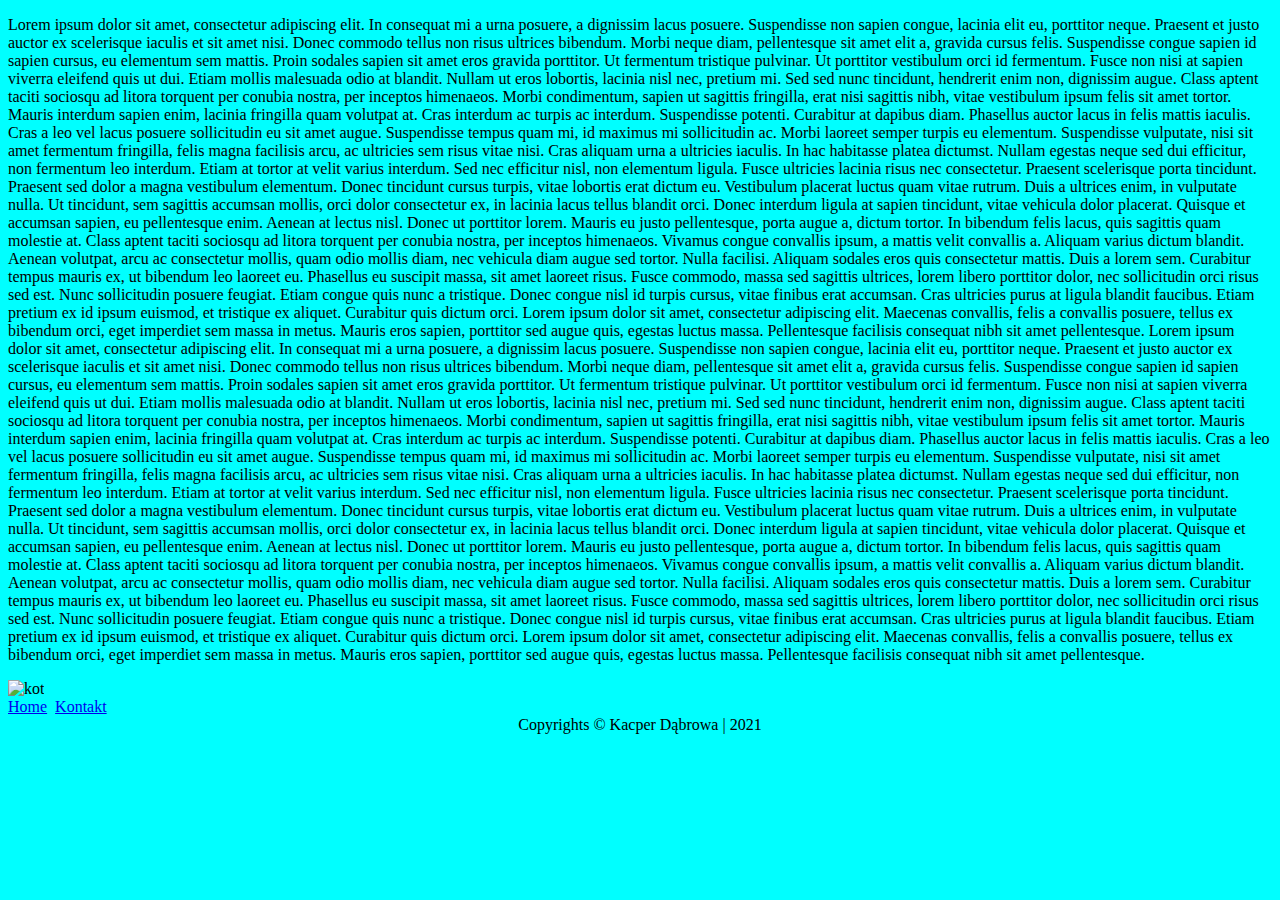
==== index.html @ 67c7e742 "Merge e69396a00d5d2b2e2fcd616c6bb0376f9b63fed4 into 6ed5510be9b5d79d5a7219f297a7f505c1a044de" ====
<!DOCTYPE html>
<html lang="en">
<head>
    <meta charset="UTF-8">
    <title>Mój tytuł</title>
	<link href="https://cdn.jsdelivr.net/npm/bootstrap@5.0.0-beta2/dist/css/bootstrap.min.css" rel="stylesheet" integrity="sha384-BmbxuPwQa2lc/FVzBcNJ7UAyJxM6wuqIj61tLrc4wSX0szH/Ev+nYRRuWlolflfl" crossorigin="anonymous">
	<link rel="stylesheet" href="style.css">
</head>
<body>
<div class="strona">
<div class="row">
<div class="col-9">

<p>
Lorem ipsum dolor sit amet, consectetur adipiscing elit. In consequat mi a urna posuere, a dignissim lacus posuere. Suspendisse non sapien congue, lacinia elit eu, porttitor neque. Praesent et justo auctor ex scelerisque iaculis et sit amet nisi. Donec commodo tellus non risus ultrices bibendum. Morbi neque diam, pellentesque sit amet elit a, gravida cursus felis. Suspendisse congue sapien id sapien cursus, eu elementum sem mattis. Proin sodales sapien sit amet eros gravida porttitor. Ut fermentum tristique pulvinar. Ut porttitor vestibulum orci id fermentum. Fusce non nisi at sapien viverra eleifend quis ut dui. Etiam mollis malesuada odio at blandit. Nullam ut eros lobortis, lacinia nisl nec, pretium mi. Sed sed nunc tincidunt, hendrerit enim non, dignissim augue. Class aptent taciti sociosqu ad litora torquent per conubia nostra, per inceptos himenaeos. Morbi condimentum, sapien ut sagittis fringilla, erat nisi sagittis nibh, vitae vestibulum ipsum felis sit amet tortor. Mauris interdum sapien enim, lacinia fringilla quam volutpat at.

Cras interdum ac turpis ac interdum. Suspendisse potenti. Curabitur at dapibus diam. Phasellus auctor lacus in felis mattis iaculis. Cras a leo vel lacus posuere sollicitudin eu sit amet augue. Suspendisse tempus quam mi, id maximus mi sollicitudin ac. Morbi laoreet semper turpis eu elementum.

Suspendisse vulputate, nisi sit amet fermentum fringilla, felis magna facilisis arcu, ac ultricies sem risus vitae nisi. Cras aliquam urna a ultricies iaculis. In hac habitasse platea dictumst. Nullam egestas neque sed dui efficitur, non fermentum leo interdum. Etiam at tortor at velit varius interdum. Sed nec efficitur nisl, non elementum ligula. Fusce ultricies lacinia risus nec consectetur. Praesent scelerisque porta tincidunt. Praesent sed dolor a magna vestibulum elementum. Donec tincidunt cursus turpis, vitae lobortis erat dictum eu. Vestibulum placerat luctus quam vitae rutrum.

Duis a ultrices enim, in vulputate nulla. Ut tincidunt, sem sagittis accumsan mollis, orci dolor consectetur ex, in lacinia lacus tellus blandit orci. Donec interdum ligula at sapien tincidunt, vitae vehicula dolor placerat. Quisque et accumsan sapien, eu pellentesque enim. Aenean at lectus nisl. Donec ut porttitor lorem. Mauris eu justo pellentesque, porta augue a, dictum tortor. In bibendum felis lacus, quis sagittis quam molestie at. Class aptent taciti sociosqu ad litora torquent per conubia nostra, per inceptos himenaeos. Vivamus congue convallis ipsum, a mattis velit convallis a. Aliquam varius dictum blandit. Aenean volutpat, arcu ac consectetur mollis, quam odio mollis diam, nec vehicula diam augue sed tortor. Nulla facilisi. Aliquam sodales eros quis consectetur mattis. Duis a lorem sem.

Curabitur tempus mauris ex, ut bibendum leo laoreet eu. Phasellus eu suscipit massa, sit amet laoreet risus. Fusce commodo, massa sed sagittis ultrices, lorem libero porttitor dolor, nec sollicitudin orci risus sed est. Nunc sollicitudin posuere feugiat. Etiam congue quis nunc a tristique. Donec congue nisl id turpis cursus, vitae finibus erat accumsan. Cras ultricies purus at ligula blandit faucibus. Etiam pretium ex id ipsum euismod, et tristique ex aliquet. Curabitur quis dictum orci. Lorem ipsum dolor sit amet, consectetur adipiscing elit. Maecenas convallis, felis a convallis posuere, tellus ex bibendum orci, eget imperdiet sem massa in metus. Mauris eros sapien, porttitor sed augue quis, egestas luctus massa. Pellentesque facilisis consequat nibh sit amet pellentesque.
Lorem ipsum dolor sit amet, consectetur adipiscing elit. In consequat mi a urna posuere, a dignissim lacus posuere. Suspendisse non sapien congue, lacinia elit eu, porttitor neque. Praesent et justo auctor ex scelerisque iaculis et sit amet nisi. Donec commodo tellus non risus ultrices bibendum. Morbi neque diam, pellentesque sit amet elit a, gravida cursus felis. Suspendisse congue sapien id sapien cursus, eu elementum sem mattis. Proin sodales sapien sit amet eros gravida porttitor. Ut fermentum tristique pulvinar. Ut porttitor vestibulum orci id fermentum. Fusce non nisi at sapien viverra eleifend quis ut dui. Etiam mollis malesuada odio at blandit. Nullam ut eros lobortis, lacinia nisl nec, pretium mi. Sed sed nunc tincidunt, hendrerit enim non, dignissim augue. Class aptent taciti sociosqu ad litora torquent per conubia nostra, per inceptos himenaeos. Morbi condimentum, sapien ut sagittis fringilla, erat nisi sagittis nibh, vitae vestibulum ipsum felis sit amet tortor. Mauris interdum sapien enim, lacinia fringilla quam volutpat at.

Cras interdum ac turpis ac interdum. Suspendisse potenti. Curabitur at dapibus diam. Phasellus auctor lacus in felis mattis iaculis. Cras a leo vel lacus posuere sollicitudin eu sit amet augue. Suspendisse tempus quam mi, id maximus mi sollicitudin ac. Morbi laoreet semper turpis eu elementum.

Suspendisse vulputate, nisi sit amet fermentum fringilla, felis magna facilisis arcu, ac ultricies sem risus vitae nisi. Cras aliquam urna a ultricies iaculis. In hac habitasse platea dictumst. Nullam egestas neque sed dui efficitur, non fermentum leo interdum. Etiam at tortor at velit varius interdum. Sed nec efficitur nisl, non elementum ligula. Fusce ultricies lacinia risus nec consectetur. Praesent scelerisque porta tincidunt. Praesent sed dolor a magna vestibulum elementum. Donec tincidunt cursus turpis, vitae lobortis erat dictum eu. Vestibulum placerat luctus quam vitae rutrum.

Duis a ultrices enim, in vulputate nulla. Ut tincidunt, sem sagittis accumsan mollis, orci dolor consectetur ex, in lacinia lacus tellus blandit orci. Donec interdum ligula at sapien tincidunt, vitae vehicula dolor placerat. Quisque et accumsan sapien, eu pellentesque enim. Aenean at lectus nisl. Donec ut porttitor lorem. Mauris eu justo pellentesque, porta augue a, dictum tortor. In bibendum felis lacus, quis sagittis quam molestie at. Class aptent taciti sociosqu ad litora torquent per conubia nostra, per inceptos himenaeos. Vivamus congue convallis ipsum, a mattis velit convallis a. Aliquam varius dictum blandit. Aenean volutpat, arcu ac consectetur mollis, quam odio mollis diam, nec vehicula diam augue sed tortor. Nulla facilisi. Aliquam sodales eros quis consectetur mattis. Duis a lorem sem.

Curabitur tempus mauris ex, ut bibendum leo laoreet eu. Phasellus eu suscipit massa, sit amet laoreet risus. Fusce commodo, massa sed sagittis ultrices, lorem libero porttitor dolor, nec sollicitudin orci risus sed est. Nunc sollicitudin posuere feugiat. Etiam congue quis nunc a tristique. Donec congue nisl id turpis cursus, vitae finibus erat accumsan. Cras ultricies purus at ligula blandit faucibus. Etiam pretium ex id ipsum euismod, et tristique ex aliquet. Curabitur quis dictum orci. Lorem ipsum dolor sit amet, consectetur adipiscing elit. Maecenas convallis, felis a convallis posuere, tellus ex bibendum orci, eget imperdiet sem massa in metus. Mauris eros sapien, porttitor sed augue quis, egestas luctus massa. Pellentesque facilisis consequat nibh sit amet pellentesque.
</p>

</div>
<div class="col-3">

    	<img class="img" src="https://static.scientificamerican.com/sciam/cache/file/92E141F8-36E4-4331-BB2EE42AC8674DD3_source.jpg" alt="kot">
	</div>
</div>
</div>
<div class="navbar">
</div>
<footer class="mojaKlasa">Copyrights © Kacper Dąbrowa | 2021</footer>
<script src="navbar.js"></script>
</body>
</html>
---- style.css ----
body {
	background-color: cyan;
}
.img {
	width: 100px;
	height: auto;
}

.mojaKlasa {
	display: flex;
   	flex-direction: row;
   	justify-content: center;

}
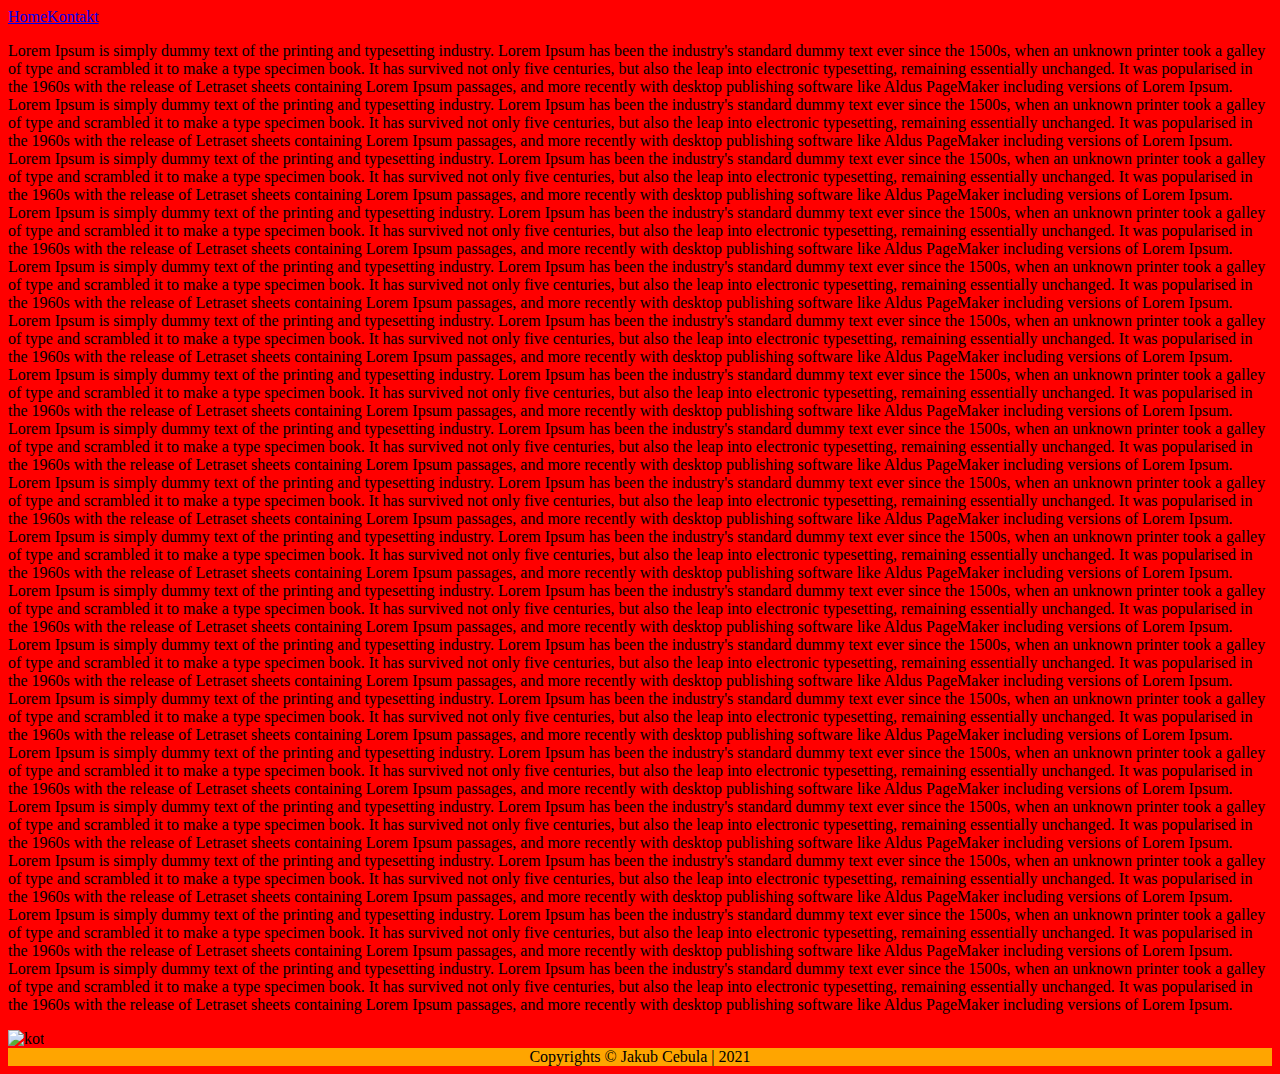
==== commit b2292ae5: "Merge 5f5d0a0fbfcc7c812487beb350160a51e88479b4 into 6ed5510be9b5d79d5a7219f297a7f505c1a044de" ====
--- a/index.html
+++ b/index.html
@@ -2,34 +2,39 @@
 <html lang="en">
 <head>
     <meta charset="UTF-8">
-    <title>Mój tytuł</title>
+    <title>33151</title>
+    
 	<link href="https://cdn.jsdelivr.net/npm/bootstrap@5.0.0-beta2/dist/css/bootstrap.min.css" rel="stylesheet" integrity="sha384-BmbxuPwQa2lc/FVzBcNJ7UAyJxM6wuqIj61tLrc4wSX0szH/Ev+nYRRuWlolflfl" crossorigin="anonymous">
+	
 	<link rel="stylesheet" href="style.css">
 </head>
 <body>
-<div class="strona">
+<div class="navbar">
+
+</div>
+
 <div class="row">
 <div class="col-9">
 
 <p>
-Lorem ipsum dolor sit amet, consectetur adipiscing elit. In consequat mi a urna posuere, a dignissim lacus posuere. Suspendisse non sapien congue, lacinia elit eu, porttitor neque. Praesent et justo auctor ex scelerisque iaculis et sit amet nisi. Donec commodo tellus non risus ultrices bibendum. Morbi neque diam, pellentesque sit amet elit a, gravida cursus felis. Suspendisse congue sapien id sapien cursus, eu elementum sem mattis. Proin sodales sapien sit amet eros gravida porttitor. Ut fermentum tristique pulvinar. Ut porttitor vestibulum orci id fermentum. Fusce non nisi at sapien viverra eleifend quis ut dui. Etiam mollis malesuada odio at blandit. Nullam ut eros lobortis, lacinia nisl nec, pretium mi. Sed sed nunc tincidunt, hendrerit enim non, dignissim augue. Class aptent taciti sociosqu ad litora torquent per conubia nostra, per inceptos himenaeos. Morbi condimentum, sapien ut sagittis fringilla, erat nisi sagittis nibh, vitae vestibulum ipsum felis sit amet tortor. Mauris interdum sapien enim, lacinia fringilla quam volutpat at.
-
-Cras interdum ac turpis ac interdum. Suspendisse potenti. Curabitur at dapibus diam. Phasellus auctor lacus in felis mattis iaculis. Cras a leo vel lacus posuere sollicitudin eu sit amet augue. Suspendisse tempus quam mi, id maximus mi sollicitudin ac. Morbi laoreet semper turpis eu elementum.
-
-Suspendisse vulputate, nisi sit amet fermentum fringilla, felis magna facilisis arcu, ac ultricies sem risus vitae nisi. Cras aliquam urna a ultricies iaculis. In hac habitasse platea dictumst. Nullam egestas neque sed dui efficitur, non fermentum leo interdum. Etiam at tortor at velit varius interdum. Sed nec efficitur nisl, non elementum ligula. Fusce ultricies lacinia risus nec consectetur. Praesent scelerisque porta tincidunt. Praesent sed dolor a magna vestibulum elementum. Donec tincidunt cursus turpis, vitae lobortis erat dictum eu. Vestibulum placerat luctus quam vitae rutrum.
-
-Duis a ultrices enim, in vulputate nulla. Ut tincidunt, sem sagittis accumsan mollis, orci dolor consectetur ex, in lacinia lacus tellus blandit orci. Donec interdum ligula at sapien tincidunt, vitae vehicula dolor placerat. Quisque et accumsan sapien, eu pellentesque enim. Aenean at lectus nisl. Donec ut porttitor lorem. Mauris eu justo pellentesque, porta augue a, dictum tortor. In bibendum felis lacus, quis sagittis quam molestie at. Class aptent taciti sociosqu ad litora torquent per conubia nostra, per inceptos himenaeos. Vivamus congue convallis ipsum, a mattis velit convallis a. Aliquam varius dictum blandit. Aenean volutpat, arcu ac consectetur mollis, quam odio mollis diam, nec vehicula diam augue sed tortor. Nulla facilisi. Aliquam sodales eros quis consectetur mattis. Duis a lorem sem.
-
-Curabitur tempus mauris ex, ut bibendum leo laoreet eu. Phasellus eu suscipit massa, sit amet laoreet risus. Fusce commodo, massa sed sagittis ultrices, lorem libero porttitor dolor, nec sollicitudin orci risus sed est. Nunc sollicitudin posuere feugiat. Etiam congue quis nunc a tristique. Donec congue nisl id turpis cursus, vitae finibus erat accumsan. Cras ultricies purus at ligula blandit faucibus. Etiam pretium ex id ipsum euismod, et tristique ex aliquet. Curabitur quis dictum orci. Lorem ipsum dolor sit amet, consectetur adipiscing elit. Maecenas convallis, felis a convallis posuere, tellus ex bibendum orci, eget imperdiet sem massa in metus. Mauris eros sapien, porttitor sed augue quis, egestas luctus massa. Pellentesque facilisis consequat nibh sit amet pellentesque.
-Lorem ipsum dolor sit amet, consectetur adipiscing elit. In consequat mi a urna posuere, a dignissim lacus posuere. Suspendisse non sapien congue, lacinia elit eu, porttitor neque. Praesent et justo auctor ex scelerisque iaculis et sit amet nisi. Donec commodo tellus non risus ultrices bibendum. Morbi neque diam, pellentesque sit amet elit a, gravida cursus felis. Suspendisse congue sapien id sapien cursus, eu elementum sem mattis. Proin sodales sapien sit amet eros gravida porttitor. Ut fermentum tristique pulvinar. Ut porttitor vestibulum orci id fermentum. Fusce non nisi at sapien viverra eleifend quis ut dui. Etiam mollis malesuada odio at blandit. Nullam ut eros lobortis, lacinia nisl nec, pretium mi. Sed sed nunc tincidunt, hendrerit enim non, dignissim augue. Class aptent taciti sociosqu ad litora torquent per conubia nostra, per inceptos himenaeos. Morbi condimentum, sapien ut sagittis fringilla, erat nisi sagittis nibh, vitae vestibulum ipsum felis sit amet tortor. Mauris interdum sapien enim, lacinia fringilla quam volutpat at.
-
-Cras interdum ac turpis ac interdum. Suspendisse potenti. Curabitur at dapibus diam. Phasellus auctor lacus in felis mattis iaculis. Cras a leo vel lacus posuere sollicitudin eu sit amet augue. Suspendisse tempus quam mi, id maximus mi sollicitudin ac. Morbi laoreet semper turpis eu elementum.
-
-Suspendisse vulputate, nisi sit amet fermentum fringilla, felis magna facilisis arcu, ac ultricies sem risus vitae nisi. Cras aliquam urna a ultricies iaculis. In hac habitasse platea dictumst. Nullam egestas neque sed dui efficitur, non fermentum leo interdum. Etiam at tortor at velit varius interdum. Sed nec efficitur nisl, non elementum ligula. Fusce ultricies lacinia risus nec consectetur. Praesent scelerisque porta tincidunt. Praesent sed dolor a magna vestibulum elementum. Donec tincidunt cursus turpis, vitae lobortis erat dictum eu. Vestibulum placerat luctus quam vitae rutrum.
-
-Duis a ultrices enim, in vulputate nulla. Ut tincidunt, sem sagittis accumsan mollis, orci dolor consectetur ex, in lacinia lacus tellus blandit orci. Donec interdum ligula at sapien tincidunt, vitae vehicula dolor placerat. Quisque et accumsan sapien, eu pellentesque enim. Aenean at lectus nisl. Donec ut porttitor lorem. Mauris eu justo pellentesque, porta augue a, dictum tortor. In bibendum felis lacus, quis sagittis quam molestie at. Class aptent taciti sociosqu ad litora torquent per conubia nostra, per inceptos himenaeos. Vivamus congue convallis ipsum, a mattis velit convallis a. Aliquam varius dictum blandit. Aenean volutpat, arcu ac consectetur mollis, quam odio mollis diam, nec vehicula diam augue sed tortor. Nulla facilisi. Aliquam sodales eros quis consectetur mattis. Duis a lorem sem.
-
-Curabitur tempus mauris ex, ut bibendum leo laoreet eu. Phasellus eu suscipit massa, sit amet laoreet risus. Fusce commodo, massa sed sagittis ultrices, lorem libero porttitor dolor, nec sollicitudin orci risus sed est. Nunc sollicitudin posuere feugiat. Etiam congue quis nunc a tristique. Donec congue nisl id turpis cursus, vitae finibus erat accumsan. Cras ultricies purus at ligula blandit faucibus. Etiam pretium ex id ipsum euismod, et tristique ex aliquet. Curabitur quis dictum orci. Lorem ipsum dolor sit amet, consectetur adipiscing elit. Maecenas convallis, felis a convallis posuere, tellus ex bibendum orci, eget imperdiet sem massa in metus. Mauris eros sapien, porttitor sed augue quis, egestas luctus massa. Pellentesque facilisis consequat nibh sit amet pellentesque.
+Lorem Ipsum is simply dummy text of the printing and typesetting industry. Lorem Ipsum has been the industry's standard dummy text ever since the 1500s, when an unknown printer took a galley of type and scrambled it to make a type specimen book. It has survived not only five centuries, but also the leap into electronic typesetting, remaining essentially unchanged. It was popularised in the 1960s with the release of Letraset sheets containing Lorem Ipsum passages, and more recently with desktop publishing software like Aldus PageMaker including versions of Lorem Ipsum.
+Lorem Ipsum is simply dummy text of the printing and typesetting industry. Lorem Ipsum has been the industry's standard dummy text ever since the 1500s, when an unknown printer took a galley of type and scrambled it to make a type specimen book. It has survived not only five centuries, but also the leap into electronic typesetting, remaining essentially unchanged. It was popularised in the 1960s with the release of Letraset sheets containing Lorem Ipsum passages, and more recently with desktop publishing software like Aldus PageMaker including versions of Lorem Ipsum.
+Lorem Ipsum is simply dummy text of the printing and typesetting industry. Lorem Ipsum has been the industry's standard dummy text ever since the 1500s, when an unknown printer took a galley of type and scrambled it to make a type specimen book. It has survived not only five centuries, but also the leap into electronic typesetting, remaining essentially unchanged. It was popularised in the 1960s with the release of Letraset sheets containing Lorem Ipsum passages, and more recently with desktop publishing software like Aldus PageMaker including versions of Lorem Ipsum.
+Lorem Ipsum is simply dummy text of the printing and typesetting industry. Lorem Ipsum has been the industry's standard dummy text ever since the 1500s, when an unknown printer took a galley of type and scrambled it to make a type specimen book. It has survived not only five centuries, but also the leap into electronic typesetting, remaining essentially unchanged. It was popularised in the 1960s with the release of Letraset sheets containing Lorem Ipsum passages, and more recently with desktop publishing software like Aldus PageMaker including versions of Lorem Ipsum.
+Lorem Ipsum is simply dummy text of the printing and typesetting industry. Lorem Ipsum has been the industry's standard dummy text ever since the 1500s, when an unknown printer took a galley of type and scrambled it to make a type specimen book. It has survived not only five centuries, but also the leap into electronic typesetting, remaining essentially unchanged. It was popularised in the 1960s with the release of Letraset sheets containing Lorem Ipsum passages, and more recently with desktop publishing software like Aldus PageMaker including versions of Lorem Ipsum.
+Lorem Ipsum is simply dummy text of the printing and typesetting industry. Lorem Ipsum has been the industry's standard dummy text ever since the 1500s, when an unknown printer took a galley of type and scrambled it to make a type specimen book. It has survived not only five centuries, but also the leap into electronic typesetting, remaining essentially unchanged. It was popularised in the 1960s with the release of Letraset sheets containing Lorem Ipsum passages, and more recently with desktop publishing software like Aldus PageMaker including versions of Lorem Ipsum.
+Lorem Ipsum is simply dummy text of the printing and typesetting industry. Lorem Ipsum has been the industry's standard dummy text ever since the 1500s, when an unknown printer took a galley of type and scrambled it to make a type specimen book. It has survived not only five centuries, but also the leap into electronic typesetting, remaining essentially unchanged. It was popularised in the 1960s with the release of Letraset sheets containing Lorem Ipsum passages, and more recently with desktop publishing software like Aldus PageMaker including versions of Lorem Ipsum.
+Lorem Ipsum is simply dummy text of the printing and typesetting industry. Lorem Ipsum has been the industry's standard dummy text ever since the 1500s, when an unknown printer took a galley of type and scrambled it to make a type specimen book. It has survived not only five centuries, but also the leap into electronic typesetting, remaining essentially unchanged. It was popularised in the 1960s with the release of Letraset sheets containing Lorem Ipsum passages, and more recently with desktop publishing software like Aldus PageMaker including versions of Lorem Ipsum.
+Lorem Ipsum is simply dummy text of the printing and typesetting industry. Lorem Ipsum has been the industry's standard dummy text ever since the 1500s, when an unknown printer took a galley of type and scrambled it to make a type specimen book. It has survived not only five centuries, but also the leap into electronic typesetting, remaining essentially unchanged. It was popularised in the 1960s with the release of Letraset sheets containing Lorem Ipsum passages, and more recently with desktop publishing software like Aldus PageMaker including versions of Lorem Ipsum.
+Lorem Ipsum is simply dummy text of the printing and typesetting industry. Lorem Ipsum has been the industry's standard dummy text ever since the 1500s, when an unknown printer took a galley of type and scrambled it to make a type specimen book. It has survived not only five centuries, but also the leap into electronic typesetting, remaining essentially unchanged. It was popularised in the 1960s with the release of Letraset sheets containing Lorem Ipsum passages, and more recently with desktop publishing software like Aldus PageMaker including versions of Lorem Ipsum.
+Lorem Ipsum is simply dummy text of the printing and typesetting industry. Lorem Ipsum has been the industry's standard dummy text ever since the 1500s, when an unknown printer took a galley of type and scrambled it to make a type specimen book. It has survived not only five centuries, but also the leap into electronic typesetting, remaining essentially unchanged. It was popularised in the 1960s with the release of Letraset sheets containing Lorem Ipsum passages, and more recently with desktop publishing software like Aldus PageMaker including versions of Lorem Ipsum.
+Lorem Ipsum is simply dummy text of the printing and typesetting industry. Lorem Ipsum has been the industry's standard dummy text ever since the 1500s, when an unknown printer took a galley of type and scrambled it to make a type specimen book. It has survived not only five centuries, but also the leap into electronic typesetting, remaining essentially unchanged. It was popularised in the 1960s with the release of Letraset sheets containing Lorem Ipsum passages, and more recently with desktop publishing software like Aldus PageMaker including versions of Lorem Ipsum.
+Lorem Ipsum is simply dummy text of the printing and typesetting industry. Lorem Ipsum has been the industry's standard dummy text ever since the 1500s, when an unknown printer took a galley of type and scrambled it to make a type specimen book. It has survived not only five centuries, but also the leap into electronic typesetting, remaining essentially unchanged. It was popularised in the 1960s with the release of Letraset sheets containing Lorem Ipsum passages, and more recently with desktop publishing software like Aldus PageMaker including versions of Lorem Ipsum.
+Lorem Ipsum is simply dummy text of the printing and typesetting industry. Lorem Ipsum has been the industry's standard dummy text ever since the 1500s, when an unknown printer took a galley of type and scrambled it to make a type specimen book. It has survived not only five centuries, but also the leap into electronic typesetting, remaining essentially unchanged. It was popularised in the 1960s with the release of Letraset sheets containing Lorem Ipsum passages, and more recently with desktop publishing software like Aldus PageMaker including versions of Lorem Ipsum.
+Lorem Ipsum is simply dummy text of the printing and typesetting industry. Lorem Ipsum has been the industry's standard dummy text ever since the 1500s, when an unknown printer took a galley of type and scrambled it to make a type specimen book. It has survived not only five centuries, but also the leap into electronic typesetting, remaining essentially unchanged. It was popularised in the 1960s with the release of Letraset sheets containing Lorem Ipsum passages, and more recently with desktop publishing software like Aldus PageMaker including versions of Lorem Ipsum.
+Lorem Ipsum is simply dummy text of the printing and typesetting industry. Lorem Ipsum has been the industry's standard dummy text ever since the 1500s, when an unknown printer took a galley of type and scrambled it to make a type specimen book. It has survived not only five centuries, but also the leap into electronic typesetting, remaining essentially unchanged. It was popularised in the 1960s with the release of Letraset sheets containing Lorem Ipsum passages, and more recently with desktop publishing software like Aldus PageMaker including versions of Lorem Ipsum.
+Lorem Ipsum is simply dummy text of the printing and typesetting industry. Lorem Ipsum has been the industry's standard dummy text ever since the 1500s, when an unknown printer took a galley of type and scrambled it to make a type specimen book. It has survived not only five centuries, but also the leap into electronic typesetting, remaining essentially unchanged. It was popularised in the 1960s with the release of Letraset sheets containing Lorem Ipsum passages, and more recently with desktop publishing software like Aldus PageMaker including versions of Lorem Ipsum.
+Lorem Ipsum is simply dummy text of the printing and typesetting industry. Lorem Ipsum has been the industry's standard dummy text ever since the 1500s, when an unknown printer took a galley of type and scrambled it to make a type specimen book. It has survived not only five centuries, but also the leap into electronic typesetting, remaining essentially unchanged. It was popularised in the 1960s with the release of Letraset sheets containing Lorem Ipsum passages, and more recently with desktop publishing software like Aldus PageMaker including versions of Lorem Ipsum.
 </p>
 
 </div>
@@ -38,10 +43,11 @@
     	<img class="img" src="https://static.scientificamerican.com/sciam/cache/file/92E141F8-36E4-4331-BB2EE42AC8674DD3_source.jpg" alt="kot">
 	</div>
 </div>
-</div>
-<div class="navbar">
-</div>
-<footer class="mojaKlasa">Copyrights © Kacper Dąbrowa | 2021</footer>
+
+<footer class="stopka">
+    Copyrights &copy; Jakub Cebula | 2021
+</footer>
+
 <script src="navbar.js"></script>
 </body>
 </html>--- a/style.css
+++ b/style.css
@@ -1,14 +1,15 @@
 body {
-	background-color: cyan;
+  background-color: red;
 }
+
 .img {
 	width: 100px;
 	height: auto;
 }
 
-.mojaKlasa {
-	display: flex;
-   	flex-direction: row;
-   	justify-content: center;
+.stopka{
+	background-color: orange;
+	width: 100%;
+    text-align: center;
 
 }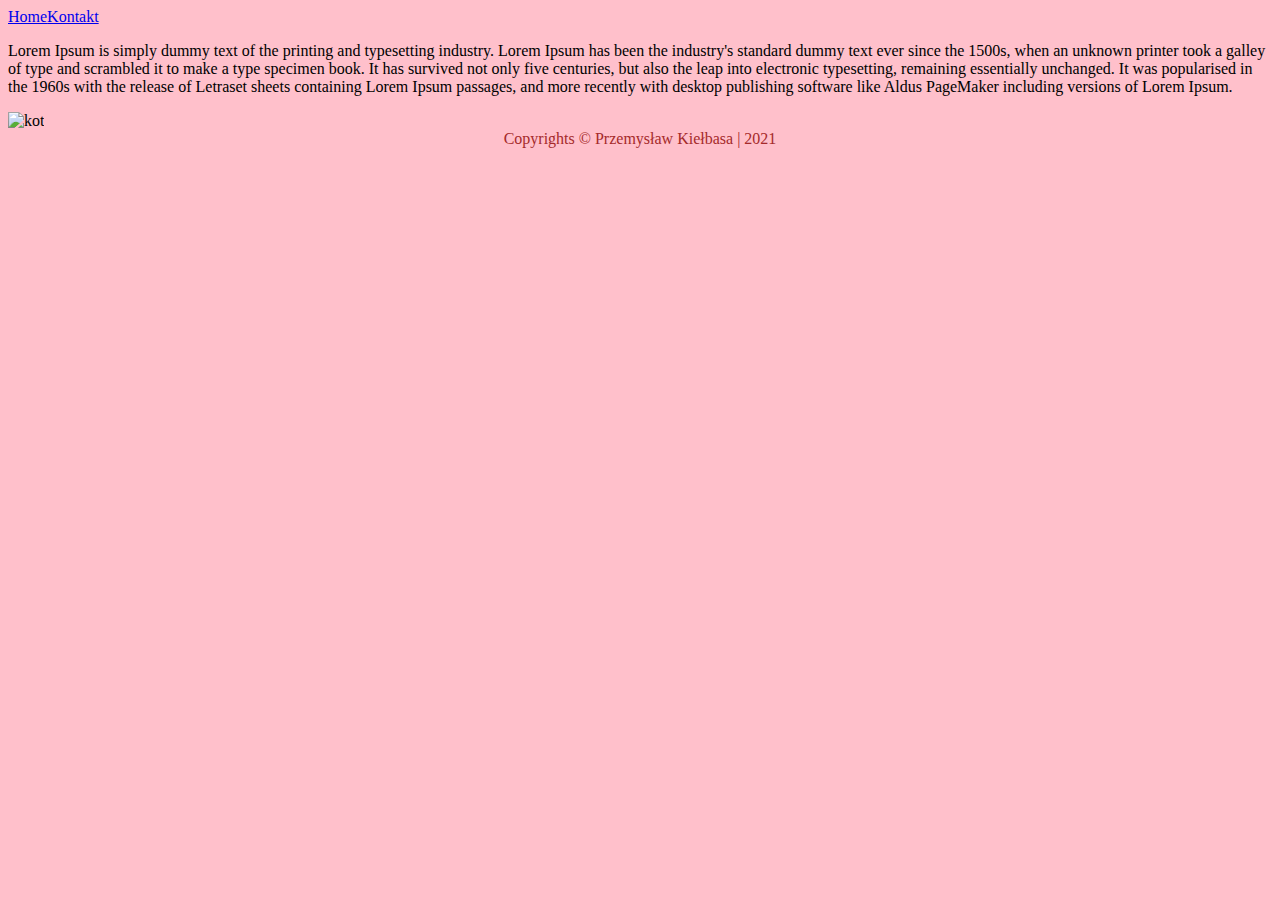
==== commit cf6bbe90: "Merge 93c4db83746df0e3f1aa93b6949368e4646acbfa into 6ed5510be9b5d79d5a7219f297a7f505c1a044de" ====
--- a/index.html
+++ b/index.html
@@ -1,39 +1,18 @@
 <!DOCTYPE html>
 <html lang="en">
 <head>
+   <link href="https://cdn.jsdelivr.net/npm/bootstrap@5.0.0-beta2/dist/css/bootstrap.min.css" rel="stylesheet" integrity="sha384-BmbxuPwQa2lc/FVzBcNJ7UAyJxM6wuqIj61tLrc4wSX0szH/Ev+nYRRuWlolflfl" crossorigin="anonymous">
     <meta charset="UTF-8">
-    <title>33151</title>
-    
-	<link href="https://cdn.jsdelivr.net/npm/bootstrap@5.0.0-beta2/dist/css/bootstrap.min.css" rel="stylesheet" integrity="sha384-BmbxuPwQa2lc/FVzBcNJ7UAyJxM6wuqIj61tLrc4wSX0szH/Ev+nYRRuWlolflfl" crossorigin="anonymous">
-	
+    <title>TestTest</title>
 	<link rel="stylesheet" href="style.css">
 </head>
 <body>
+<div class="row">
+<div class="col-9">
 <div class="navbar">
 
 </div>
-
-<div class="row">
-<div class="col-9">
-
 <p>
-Lorem Ipsum is simply dummy text of the printing and typesetting industry. Lorem Ipsum has been the industry's standard dummy text ever since the 1500s, when an unknown printer took a galley of type and scrambled it to make a type specimen book. It has survived not only five centuries, but also the leap into electronic typesetting, remaining essentially unchanged. It was popularised in the 1960s with the release of Letraset sheets containing Lorem Ipsum passages, and more recently with desktop publishing software like Aldus PageMaker including versions of Lorem Ipsum.
-Lorem Ipsum is simply dummy text of the printing and typesetting industry. Lorem Ipsum has been the industry's standard dummy text ever since the 1500s, when an unknown printer took a galley of type and scrambled it to make a type specimen book. It has survived not only five centuries, but also the leap into electronic typesetting, remaining essentially unchanged. It was popularised in the 1960s with the release of Letraset sheets containing Lorem Ipsum passages, and more recently with desktop publishing software like Aldus PageMaker including versions of Lorem Ipsum.
-Lorem Ipsum is simply dummy text of the printing and typesetting industry. Lorem Ipsum has been the industry's standard dummy text ever since the 1500s, when an unknown printer took a galley of type and scrambled it to make a type specimen book. It has survived not only five centuries, but also the leap into electronic typesetting, remaining essentially unchanged. It was popularised in the 1960s with the release of Letraset sheets containing Lorem Ipsum passages, and more recently with desktop publishing software like Aldus PageMaker including versions of Lorem Ipsum.
-Lorem Ipsum is simply dummy text of the printing and typesetting industry. Lorem Ipsum has been the industry's standard dummy text ever since the 1500s, when an unknown printer took a galley of type and scrambled it to make a type specimen book. It has survived not only five centuries, but also the leap into electronic typesetting, remaining essentially unchanged. It was popularised in the 1960s with the release of Letraset sheets containing Lorem Ipsum passages, and more recently with desktop publishing software like Aldus PageMaker including versions of Lorem Ipsum.
-Lorem Ipsum is simply dummy text of the printing and typesetting industry. Lorem Ipsum has been the industry's standard dummy text ever since the 1500s, when an unknown printer took a galley of type and scrambled it to make a type specimen book. It has survived not only five centuries, but also the leap into electronic typesetting, remaining essentially unchanged. It was popularised in the 1960s with the release of Letraset sheets containing Lorem Ipsum passages, and more recently with desktop publishing software like Aldus PageMaker including versions of Lorem Ipsum.
-Lorem Ipsum is simply dummy text of the printing and typesetting industry. Lorem Ipsum has been the industry's standard dummy text ever since the 1500s, when an unknown printer took a galley of type and scrambled it to make a type specimen book. It has survived not only five centuries, but also the leap into electronic typesetting, remaining essentially unchanged. It was popularised in the 1960s with the release of Letraset sheets containing Lorem Ipsum passages, and more recently with desktop publishing software like Aldus PageMaker including versions of Lorem Ipsum.
-Lorem Ipsum is simply dummy text of the printing and typesetting industry. Lorem Ipsum has been the industry's standard dummy text ever since the 1500s, when an unknown printer took a galley of type and scrambled it to make a type specimen book. It has survived not only five centuries, but also the leap into electronic typesetting, remaining essentially unchanged. It was popularised in the 1960s with the release of Letraset sheets containing Lorem Ipsum passages, and more recently with desktop publishing software like Aldus PageMaker including versions of Lorem Ipsum.
-Lorem Ipsum is simply dummy text of the printing and typesetting industry. Lorem Ipsum has been the industry's standard dummy text ever since the 1500s, when an unknown printer took a galley of type and scrambled it to make a type specimen book. It has survived not only five centuries, but also the leap into electronic typesetting, remaining essentially unchanged. It was popularised in the 1960s with the release of Letraset sheets containing Lorem Ipsum passages, and more recently with desktop publishing software like Aldus PageMaker including versions of Lorem Ipsum.
-Lorem Ipsum is simply dummy text of the printing and typesetting industry. Lorem Ipsum has been the industry's standard dummy text ever since the 1500s, when an unknown printer took a galley of type and scrambled it to make a type specimen book. It has survived not only five centuries, but also the leap into electronic typesetting, remaining essentially unchanged. It was popularised in the 1960s with the release of Letraset sheets containing Lorem Ipsum passages, and more recently with desktop publishing software like Aldus PageMaker including versions of Lorem Ipsum.
-Lorem Ipsum is simply dummy text of the printing and typesetting industry. Lorem Ipsum has been the industry's standard dummy text ever since the 1500s, when an unknown printer took a galley of type and scrambled it to make a type specimen book. It has survived not only five centuries, but also the leap into electronic typesetting, remaining essentially unchanged. It was popularised in the 1960s with the release of Letraset sheets containing Lorem Ipsum passages, and more recently with desktop publishing software like Aldus PageMaker including versions of Lorem Ipsum.
-Lorem Ipsum is simply dummy text of the printing and typesetting industry. Lorem Ipsum has been the industry's standard dummy text ever since the 1500s, when an unknown printer took a galley of type and scrambled it to make a type specimen book. It has survived not only five centuries, but also the leap into electronic typesetting, remaining essentially unchanged. It was popularised in the 1960s with the release of Letraset sheets containing Lorem Ipsum passages, and more recently with desktop publishing software like Aldus PageMaker including versions of Lorem Ipsum.
-Lorem Ipsum is simply dummy text of the printing and typesetting industry. Lorem Ipsum has been the industry's standard dummy text ever since the 1500s, when an unknown printer took a galley of type and scrambled it to make a type specimen book. It has survived not only five centuries, but also the leap into electronic typesetting, remaining essentially unchanged. It was popularised in the 1960s with the release of Letraset sheets containing Lorem Ipsum passages, and more recently with desktop publishing software like Aldus PageMaker including versions of Lorem Ipsum.
-Lorem Ipsum is simply dummy text of the printing and typesetting industry. Lorem Ipsum has been the industry's standard dummy text ever since the 1500s, when an unknown printer took a galley of type and scrambled it to make a type specimen book. It has survived not only five centuries, but also the leap into electronic typesetting, remaining essentially unchanged. It was popularised in the 1960s with the release of Letraset sheets containing Lorem Ipsum passages, and more recently with desktop publishing software like Aldus PageMaker including versions of Lorem Ipsum.
-Lorem Ipsum is simply dummy text of the printing and typesetting industry. Lorem Ipsum has been the industry's standard dummy text ever since the 1500s, when an unknown printer took a galley of type and scrambled it to make a type specimen book. It has survived not only five centuries, but also the leap into electronic typesetting, remaining essentially unchanged. It was popularised in the 1960s with the release of Letraset sheets containing Lorem Ipsum passages, and more recently with desktop publishing software like Aldus PageMaker including versions of Lorem Ipsum.
-Lorem Ipsum is simply dummy text of the printing and typesetting industry. Lorem Ipsum has been the industry's standard dummy text ever since the 1500s, when an unknown printer took a galley of type and scrambled it to make a type specimen book. It has survived not only five centuries, but also the leap into electronic typesetting, remaining essentially unchanged. It was popularised in the 1960s with the release of Letraset sheets containing Lorem Ipsum passages, and more recently with desktop publishing software like Aldus PageMaker including versions of Lorem Ipsum.
-Lorem Ipsum is simply dummy text of the printing and typesetting industry. Lorem Ipsum has been the industry's standard dummy text ever since the 1500s, when an unknown printer took a galley of type and scrambled it to make a type specimen book. It has survived not only five centuries, but also the leap into electronic typesetting, remaining essentially unchanged. It was popularised in the 1960s with the release of Letraset sheets containing Lorem Ipsum passages, and more recently with desktop publishing software like Aldus PageMaker including versions of Lorem Ipsum.
-Lorem Ipsum is simply dummy text of the printing and typesetting industry. Lorem Ipsum has been the industry's standard dummy text ever since the 1500s, when an unknown printer took a galley of type and scrambled it to make a type specimen book. It has survived not only five centuries, but also the leap into electronic typesetting, remaining essentially unchanged. It was popularised in the 1960s with the release of Letraset sheets containing Lorem Ipsum passages, and more recently with desktop publishing software like Aldus PageMaker including versions of Lorem Ipsum.
 Lorem Ipsum is simply dummy text of the printing and typesetting industry. Lorem Ipsum has been the industry's standard dummy text ever since the 1500s, when an unknown printer took a galley of type and scrambled it to make a type specimen book. It has survived not only five centuries, but also the leap into electronic typesetting, remaining essentially unchanged. It was popularised in the 1960s with the release of Letraset sheets containing Lorem Ipsum passages, and more recently with desktop publishing software like Aldus PageMaker including versions of Lorem Ipsum.
 </p>
 
@@ -43,11 +22,11 @@
     	<img class="img" src="https://static.scientificamerican.com/sciam/cache/file/92E141F8-36E4-4331-BB2EE42AC8674DD3_source.jpg" alt="kot">
 	</div>
 </div>
+<footer class="mojaKlasa">
 
-<footer class="stopka">
-    Copyrights &copy; Jakub Cebula | 2021
+   Copyrights &copy; Przemysław Kiełbasa | 2021
+
 </footer>
-
-<script src="navbar.js"></script>
+	<script src="navbar.js"></script>
 </body>
 </html>--- a/style.css
+++ b/style.css
@@ -1,15 +1,17 @@
-body {
-  background-color: red;
+body{
+	background-color:pink;
 }
 
 .img {
 	width: 100px;
 	height: auto;
 }
-
-.stopka{
-	background-color: orange;
-	width: 100%;
-    text-align: center;
-
+.mojaKlasa
+{
+	text-align: center;
+	color:brown;
+}
+.navbar
+{
+	text-align:left;
 }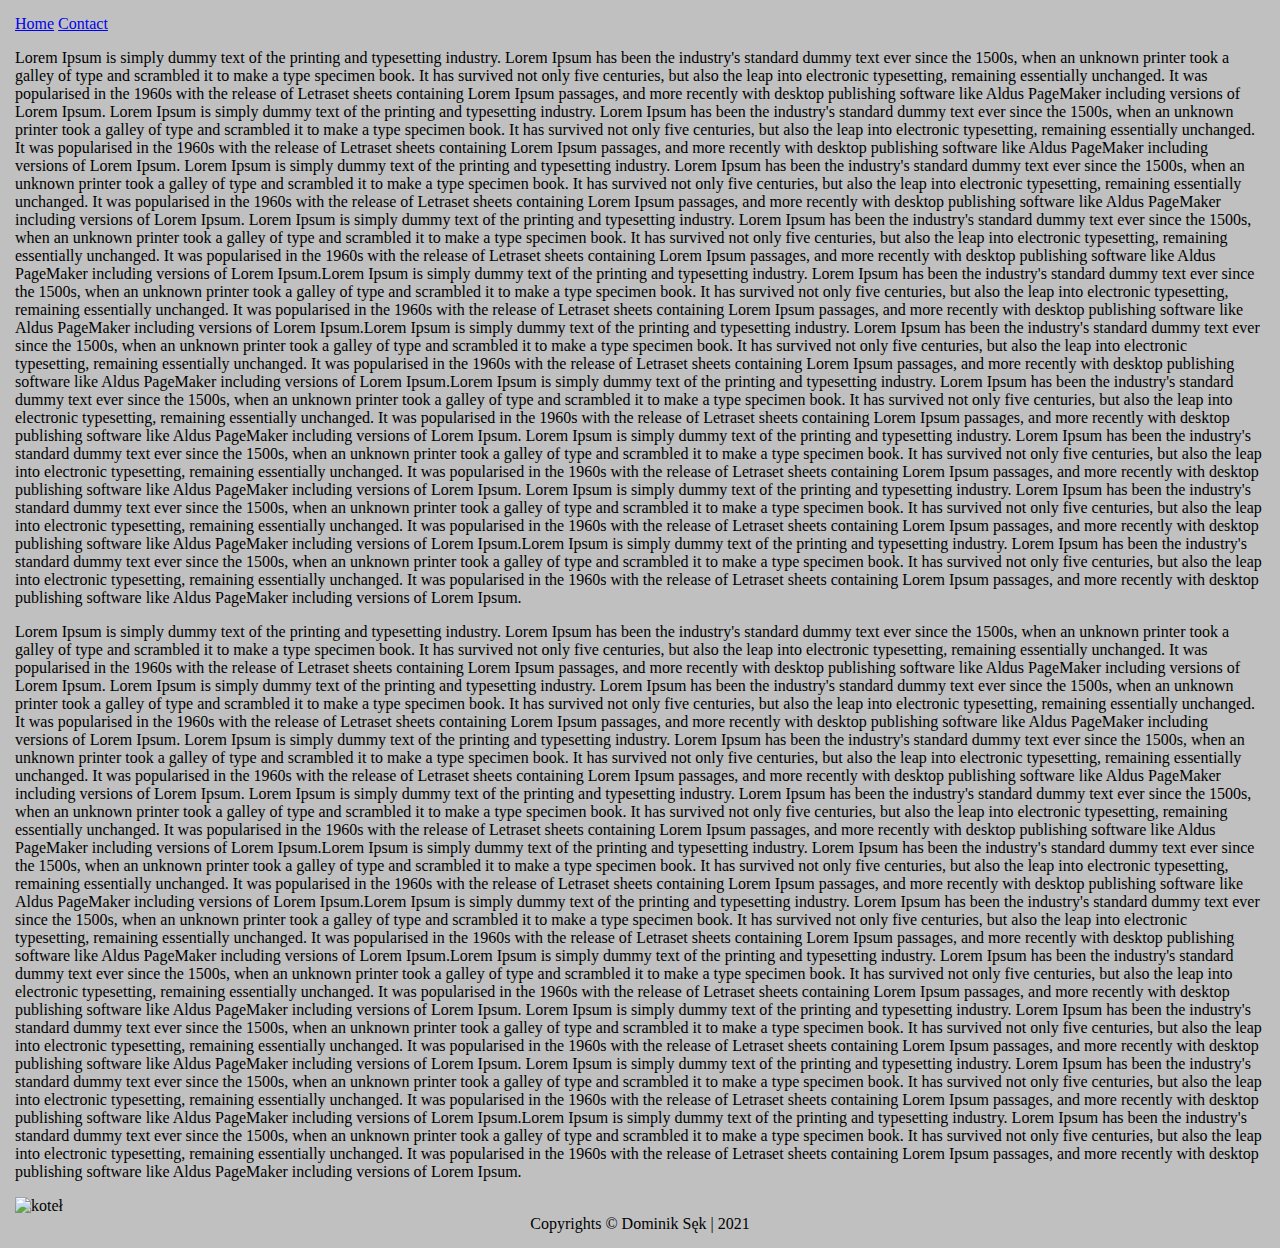
==== commit 7d4edef4: "Merge 85f02eb1bcd6638319c564e001b9e2db99c89d2e into 6ed5510be9b5d79d5a7219f297a7f505c1a044de" ====
--- a/index.html
+++ b/index.html
@@ -1,32 +1,112 @@
 <!DOCTYPE html>
 <html lang="en">
 <head>
-   <link href="https://cdn.jsdelivr.net/npm/bootstrap@5.0.0-beta2/dist/css/bootstrap.min.css" rel="stylesheet" integrity="sha384-BmbxuPwQa2lc/FVzBcNJ7UAyJxM6wuqIj61tLrc4wSX0szH/Ev+nYRRuWlolflfl" crossorigin="anonymous">
     <meta charset="UTF-8">
-    <title>TestTest</title>
-	<link rel="stylesheet" href="style.css">
+    <title>Home Page</title>
+    <link href="https://cdn.jsdelivr.net/npm/bootstrap@5.0.0-beta2/dist/css/bootstrap.min.css" rel="stylesheet" integrity="sha384-BmbxuPwQa2lc/FVzBcNJ7UAyJxM6wuqIj61tLrc4wSX0szH/Ev+nYRRuWlolflfl" crossorigin="anonymous">
+    <link rel="stylesheet" href="style.css">
+
 </head>
 <body>
-<div class="row">
-<div class="col-9">
-<div class="navbar">
+<div class ="navbar"></div>
+<div class ="row">
+<div class="col-xs-4 col-sm-5 col-md-9 col-lg-9 col-xl-10">
+
+<p>
+Lorem Ipsum is simply dummy text of the printing and typesetting industry. Lorem Ipsum has been the industry's standard dummy text ever since the 1500s,
+    when an unknown printer took a galley of type and scrambled it to make a type specimen book. It has survived not only five centuries, but also the leap
+    into electronic typesetting, remaining essentially unchanged. It was popularised in the 1960s with the release of Letraset sheets containing Lorem Ipsum
+    passages, and more recently with desktop publishing software like Aldus PageMaker including versions of Lorem Ipsum.
+    Lorem Ipsum is simply dummy text of the printing and typesetting industry. Lorem Ipsum has been the industry's standard dummy text ever since the 1500s,
+    when an unknown printer took a galley of type and scrambled it to make a type specimen book. It has survived not only five centuries, but also the leap
+    into electronic typesetting, remaining essentially unchanged. It was popularised in the 1960s with the release of Letraset sheets containing Lorem Ipsum
+    passages, and more recently with desktop publishing software like Aldus PageMaker including versions of Lorem Ipsum.
+    Lorem Ipsum is simply dummy text of the printing and typesetting industry. Lorem Ipsum has been the industry's standard dummy text ever since the 1500s,
+    when an unknown printer took a galley of type and scrambled it to make a type specimen book. It has survived not only five centuries, but also the leap
+    into electronic typesetting, remaining essentially unchanged. It was popularised in the 1960s with the release of Letraset sheets containing Lorem Ipsum
+    passages, and more recently with desktop publishing software like Aldus PageMaker including versions of Lorem Ipsum.
+    Lorem Ipsum is simply dummy text of the printing and typesetting industry. Lorem Ipsum has been the industry's standard dummy text ever since the 1500s,
+    when an unknown printer took a galley of type and scrambled it to make a type specimen book. It has survived not only five centuries, but also the leap
+    into electronic typesetting, remaining essentially unchanged. It was popularised in the 1960s with the release of Letraset sheets containing Lorem Ipsum
+    passages, and more recently with desktop publishing software like Aldus PageMaker including versions of Lorem Ipsum.Lorem Ipsum is simply dummy text of the printing and typesetting industry. Lorem Ipsum has been the industry's standard dummy text ever since the 1500s,
+    when an unknown printer took a galley of type and scrambled it to make a type specimen book. It has survived not only five centuries, but also the leap
+    into electronic typesetting, remaining essentially unchanged. It was popularised in the 1960s with the release of Letraset sheets containing Lorem Ipsum
+    passages, and more recently with desktop publishing software like Aldus PageMaker including versions of Lorem Ipsum.Lorem Ipsum is simply dummy text of the printing and typesetting industry. Lorem Ipsum has been the industry's standard dummy text ever since the 1500s,
+    when an unknown printer took a galley of type and scrambled it to make a type specimen book. It has survived not only five centuries, but also the leap
+    into electronic typesetting, remaining essentially unchanged. It was popularised in the 1960s with the release of Letraset sheets containing Lorem Ipsum
+    passages, and more recently with desktop publishing software like Aldus PageMaker including versions of Lorem Ipsum.Lorem Ipsum is simply dummy text of the printing and typesetting industry. Lorem Ipsum has been the industry's standard dummy text ever since the 1500s,
+    when an unknown printer took a galley of type and scrambled it to make a type specimen book. It has survived not only five centuries, but also the leap
+    into electronic typesetting, remaining essentially unchanged. It was popularised in the 1960s with the release of Letraset sheets containing Lorem Ipsum
+    passages, and more recently with desktop publishing software like Aldus PageMaker including versions of Lorem Ipsum.
+    Lorem Ipsum is simply dummy text of the printing and typesetting industry. Lorem Ipsum has been the industry's standard dummy text ever since the 1500s,
+    when an unknown printer took a galley of type and scrambled it to make a type specimen book. It has survived not only five centuries, but also the leap
+    into electronic typesetting, remaining essentially unchanged. It was popularised in the 1960s with the release of Letraset sheets containing Lorem Ipsum
+    passages, and more recently with desktop publishing software like Aldus PageMaker including versions of Lorem Ipsum.
+    Lorem Ipsum is simply dummy text of the printing and typesetting industry. Lorem Ipsum has been the industry's standard dummy text ever since the 1500s,
+    when an unknown printer took a galley of type and scrambled it to make a type specimen book. It has survived not only five centuries, but also the leap
+    into electronic typesetting, remaining essentially unchanged. It was popularised in the 1960s with the release of Letraset sheets containing Lorem Ipsum
+    passages, and more recently with desktop publishing software like Aldus PageMaker including versions of Lorem Ipsum.Lorem Ipsum is simply dummy text of the printing and typesetting industry. Lorem Ipsum has been the industry's standard dummy text ever since the 1500s,
+    when an unknown printer took a galley of type and scrambled it to make a type specimen book. It has survived not only five centuries, but also the leap
+    into electronic typesetting, remaining essentially unchanged. It was popularised in the 1960s with the release of Letraset sheets containing Lorem Ipsum
+    passages, and more recently with desktop publishing software like Aldus PageMaker including versions of Lorem Ipsum.
+
+
+
+</p>
+<p>
+        Lorem Ipsum is simply dummy text of the printing and typesetting industry. Lorem Ipsum has been the industry's standard dummy text ever since the 1500s,
+        when an unknown printer took a galley of type and scrambled it to make a type specimen book. It has survived not only five centuries, but also the leap
+        into electronic typesetting, remaining essentially unchanged. It was popularised in the 1960s with the release of Letraset sheets containing Lorem Ipsum
+        passages, and more recently with desktop publishing software like Aldus PageMaker including versions of Lorem Ipsum.
+        Lorem Ipsum is simply dummy text of the printing and typesetting industry. Lorem Ipsum has been the industry's standard dummy text ever since the 1500s,
+        when an unknown printer took a galley of type and scrambled it to make a type specimen book. It has survived not only five centuries, but also the leap
+        into electronic typesetting, remaining essentially unchanged. It was popularised in the 1960s with the release of Letraset sheets containing Lorem Ipsum
+        passages, and more recently with desktop publishing software like Aldus PageMaker including versions of Lorem Ipsum.
+        Lorem Ipsum is simply dummy text of the printing and typesetting industry. Lorem Ipsum has been the industry's standard dummy text ever since the 1500s,
+        when an unknown printer took a galley of type and scrambled it to make a type specimen book. It has survived not only five centuries, but also the leap
+        into electronic typesetting, remaining essentially unchanged. It was popularised in the 1960s with the release of Letraset sheets containing Lorem Ipsum
+        passages, and more recently with desktop publishing software like Aldus PageMaker including versions of Lorem Ipsum.
+        Lorem Ipsum is simply dummy text of the printing and typesetting industry. Lorem Ipsum has been the industry's standard dummy text ever since the 1500s,
+        when an unknown printer took a galley of type and scrambled it to make a type specimen book. It has survived not only five centuries, but also the leap
+        into electronic typesetting, remaining essentially unchanged. It was popularised in the 1960s with the release of Letraset sheets containing Lorem Ipsum
+        passages, and more recently with desktop publishing software like Aldus PageMaker including versions of Lorem Ipsum.Lorem Ipsum is simply dummy text of the printing and typesetting industry. Lorem Ipsum has been the industry's standard dummy text ever since the 1500s,
+        when an unknown printer took a galley of type and scrambled it to make a type specimen book. It has survived not only five centuries, but also the leap
+        into electronic typesetting, remaining essentially unchanged. It was popularised in the 1960s with the release of Letraset sheets containing Lorem Ipsum
+        passages, and more recently with desktop publishing software like Aldus PageMaker including versions of Lorem Ipsum.Lorem Ipsum is simply dummy text of the printing and typesetting industry. Lorem Ipsum has been the industry's standard dummy text ever since the 1500s,
+        when an unknown printer took a galley of type and scrambled it to make a type specimen book. It has survived not only five centuries, but also the leap
+        into electronic typesetting, remaining essentially unchanged. It was popularised in the 1960s with the release of Letraset sheets containing Lorem Ipsum
+        passages, and more recently with desktop publishing software like Aldus PageMaker including versions of Lorem Ipsum.Lorem Ipsum is simply dummy text of the printing and typesetting industry. Lorem Ipsum has been the industry's standard dummy text ever since the 1500s,
+        when an unknown printer took a galley of type and scrambled it to make a type specimen book. It has survived not only five centuries, but also the leap
+        into electronic typesetting, remaining essentially unchanged. It was popularised in the 1960s with the release of Letraset sheets containing Lorem Ipsum
+        passages, and more recently with desktop publishing software like Aldus PageMaker including versions of Lorem Ipsum.
+        Lorem Ipsum is simply dummy text of the printing and typesetting industry. Lorem Ipsum has been the industry's standard dummy text ever since the 1500s,
+        when an unknown printer took a galley of type and scrambled it to make a type specimen book. It has survived not only five centuries, but also the leap
+        into electronic typesetting, remaining essentially unchanged. It was popularised in the 1960s with the release of Letraset sheets containing Lorem Ipsum
+        passages, and more recently with desktop publishing software like Aldus PageMaker including versions of Lorem Ipsum.
+        Lorem Ipsum is simply dummy text of the printing and typesetting industry. Lorem Ipsum has been the industry's standard dummy text ever since the 1500s,
+        when an unknown printer took a galley of type and scrambled it to make a type specimen book. It has survived not only five centuries, but also the leap
+        into electronic typesetting, remaining essentially unchanged. It was popularised in the 1960s with the release of Letraset sheets containing Lorem Ipsum
+        passages, and more recently with desktop publishing software like Aldus PageMaker including versions of Lorem Ipsum.Lorem Ipsum is simply dummy text of the printing and typesetting industry. Lorem Ipsum has been the industry's standard dummy text ever since the 1500s,
+        when an unknown printer took a galley of type and scrambled it to make a type specimen book. It has survived not only five centuries, but also the leap
+        into electronic typesetting, remaining essentially unchanged. It was popularised in the 1960s with the release of Letraset sheets containing Lorem Ipsum
+        passages, and more recently with desktop publishing software like Aldus PageMaker including versions of Lorem Ipsum.
+
+
+
+    </p>
+</div>
+
+<div class="col-xs-8 col-sm-8 col-md-3 col-lg-3 col-xl-2">
+ <img class="img" src="https://img.webmd.com/dtmcms/live/webmd/consumer_assets/site_images/article_thumbnails/other/cat_relaxing_on_patio_other/1800x1200_cat_relaxing_on_patio_other.jpg" alt="koteł">
+</div>
 
 </div>
-<p>
-Lorem Ipsum is simply dummy text of the printing and typesetting industry. Lorem Ipsum has been the industry's standard dummy text ever since the 1500s, when an unknown printer took a galley of type and scrambled it to make a type specimen book. It has survived not only five centuries, but also the leap into electronic typesetting, remaining essentially unchanged. It was popularised in the 1960s with the release of Letraset sheets containing Lorem Ipsum passages, and more recently with desktop publishing software like Aldus PageMaker including versions of Lorem Ipsum.
-</p>
+<footer class="footer">Copyrights &copy; Dominik Sęk | 2021</footer>
+<div class ="scroll">
+    <button class ="btn btn-success">scroll to top</button>
+</div>
+<script src="navbar.js"></script>
+<script src="scroll.js"></script>
 
-</div>
-<div class="col-3">
-
-    	<img class="img" src="https://static.scientificamerican.com/sciam/cache/file/92E141F8-36E4-4331-BB2EE42AC8674DD3_source.jpg" alt="kot">
-	</div>
-</div>
-<footer class="mojaKlasa">
-
-   Copyrights &copy; Przemysław Kiełbasa | 2021
-
-</footer>
-	<script src="navbar.js"></script>
 </body>
 </html>--- a/style.css
+++ b/style.css
@@ -1,17 +1,23 @@
+
 body{
-	background-color:pink;
+    background-color: silver;
+    margin:15px;
+    padding: 0;
+    scroll-behavior: smooth;
 }
 
-.img {
-	width: 100px;
-	height: auto;
+.img{
+    width:100px;
+    height: auto;
 }
-.mojaKlasa
-{
-	text-align: center;
-	color:brown;
+.footer{
+    display: flex;
+    justify-content: center;
+    flex-direction: row;
 }
-.navbar
-{
-	text-align:left;
+.scroll{
+    position: fixed;
+    bottom: 30px;
+    right: 30px;
+    display: none;
 }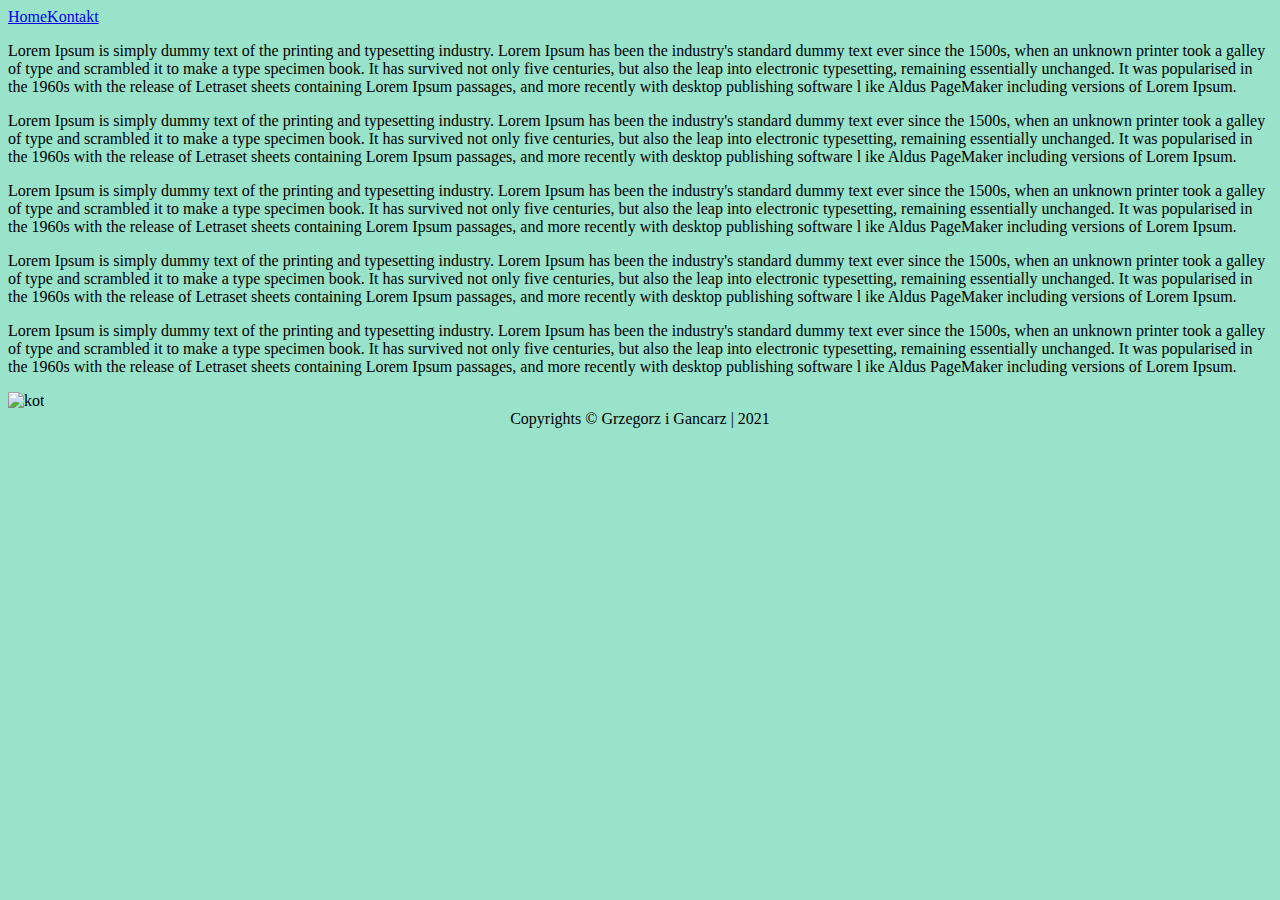
==== commit 52f634fe: "Merge 67d2b01c8555833920111afc6009809d1a453806 into 6ed5510be9b5d79d5a7219f297a7f505c1a044de" ====
--- a/index.html
+++ b/index.html
@@ -2,111 +2,85 @@
 <html lang="en">
 <head>
     <meta charset="UTF-8">
-    <title>Home Page</title>
-    <link href="https://cdn.jsdelivr.net/npm/bootstrap@5.0.0-beta2/dist/css/bootstrap.min.css" rel="stylesheet" integrity="sha384-BmbxuPwQa2lc/FVzBcNJ7UAyJxM6wuqIj61tLrc4wSX0szH/Ev+nYRRuWlolflfl" crossorigin="anonymous">
-    <link rel="stylesheet" href="style.css">
-
+    <title>Grzegorz Gancarz</title>
+	<link href="https://cdn.jsdelivr.net/npm/bootstrap@5.0.0-beta2/dist/css/bootstrap.min.css" rel="stylesheet" integrity="sha384-BmbxuPwQa2lc/FVzBcNJ7UAyJxM6wuqIj61tLrc4wSX0szH/Ev+nYRRuWlolflfl" crossorigin="anonymous">
+	<link rel="stylesheet" href="style.css">
+	<meta name="author" content="Grzegorz Gancarz">
+	
 </head>
 <body>
-<div class ="navbar"></div>
-<div class ="row">
-<div class="col-xs-4 col-sm-5 col-md-9 col-lg-9 col-xl-10">
+<div class="navbar">
 
-<p>
-Lorem Ipsum is simply dummy text of the printing and typesetting industry. Lorem Ipsum has been the industry's standard dummy text ever since the 1500s,
-    when an unknown printer took a galley of type and scrambled it to make a type specimen book. It has survived not only five centuries, but also the leap
-    into electronic typesetting, remaining essentially unchanged. It was popularised in the 1960s with the release of Letraset sheets containing Lorem Ipsum
-    passages, and more recently with desktop publishing software like Aldus PageMaker including versions of Lorem Ipsum.
-    Lorem Ipsum is simply dummy text of the printing and typesetting industry. Lorem Ipsum has been the industry's standard dummy text ever since the 1500s,
-    when an unknown printer took a galley of type and scrambled it to make a type specimen book. It has survived not only five centuries, but also the leap
-    into electronic typesetting, remaining essentially unchanged. It was popularised in the 1960s with the release of Letraset sheets containing Lorem Ipsum
-    passages, and more recently with desktop publishing software like Aldus PageMaker including versions of Lorem Ipsum.
-    Lorem Ipsum is simply dummy text of the printing and typesetting industry. Lorem Ipsum has been the industry's standard dummy text ever since the 1500s,
-    when an unknown printer took a galley of type and scrambled it to make a type specimen book. It has survived not only five centuries, but also the leap
-    into electronic typesetting, remaining essentially unchanged. It was popularised in the 1960s with the release of Letraset sheets containing Lorem Ipsum
-    passages, and more recently with desktop publishing software like Aldus PageMaker including versions of Lorem Ipsum.
-    Lorem Ipsum is simply dummy text of the printing and typesetting industry. Lorem Ipsum has been the industry's standard dummy text ever since the 1500s,
-    when an unknown printer took a galley of type and scrambled it to make a type specimen book. It has survived not only five centuries, but also the leap
-    into electronic typesetting, remaining essentially unchanged. It was popularised in the 1960s with the release of Letraset sheets containing Lorem Ipsum
-    passages, and more recently with desktop publishing software like Aldus PageMaker including versions of Lorem Ipsum.Lorem Ipsum is simply dummy text of the printing and typesetting industry. Lorem Ipsum has been the industry's standard dummy text ever since the 1500s,
-    when an unknown printer took a galley of type and scrambled it to make a type specimen book. It has survived not only five centuries, but also the leap
-    into electronic typesetting, remaining essentially unchanged. It was popularised in the 1960s with the release of Letraset sheets containing Lorem Ipsum
-    passages, and more recently with desktop publishing software like Aldus PageMaker including versions of Lorem Ipsum.Lorem Ipsum is simply dummy text of the printing and typesetting industry. Lorem Ipsum has been the industry's standard dummy text ever since the 1500s,
-    when an unknown printer took a galley of type and scrambled it to make a type specimen book. It has survived not only five centuries, but also the leap
-    into electronic typesetting, remaining essentially unchanged. It was popularised in the 1960s with the release of Letraset sheets containing Lorem Ipsum
-    passages, and more recently with desktop publishing software like Aldus PageMaker including versions of Lorem Ipsum.Lorem Ipsum is simply dummy text of the printing and typesetting industry. Lorem Ipsum has been the industry's standard dummy text ever since the 1500s,
-    when an unknown printer took a galley of type and scrambled it to make a type specimen book. It has survived not only five centuries, but also the leap
-    into electronic typesetting, remaining essentially unchanged. It was popularised in the 1960s with the release of Letraset sheets containing Lorem Ipsum
-    passages, and more recently with desktop publishing software like Aldus PageMaker including versions of Lorem Ipsum.
-    Lorem Ipsum is simply dummy text of the printing and typesetting industry. Lorem Ipsum has been the industry's standard dummy text ever since the 1500s,
-    when an unknown printer took a galley of type and scrambled it to make a type specimen book. It has survived not only five centuries, but also the leap
-    into electronic typesetting, remaining essentially unchanged. It was popularised in the 1960s with the release of Letraset sheets containing Lorem Ipsum
-    passages, and more recently with desktop publishing software like Aldus PageMaker including versions of Lorem Ipsum.
-    Lorem Ipsum is simply dummy text of the printing and typesetting industry. Lorem Ipsum has been the industry's standard dummy text ever since the 1500s,
-    when an unknown printer took a galley of type and scrambled it to make a type specimen book. It has survived not only five centuries, but also the leap
-    into electronic typesetting, remaining essentially unchanged. It was popularised in the 1960s with the release of Letraset sheets containing Lorem Ipsum
-    passages, and more recently with desktop publishing software like Aldus PageMaker including versions of Lorem Ipsum.Lorem Ipsum is simply dummy text of the printing and typesetting industry. Lorem Ipsum has been the industry's standard dummy text ever since the 1500s,
-    when an unknown printer took a galley of type and scrambled it to make a type specimen book. It has survived not only five centuries, but also the leap
-    into electronic typesetting, remaining essentially unchanged. It was popularised in the 1960s with the release of Letraset sheets containing Lorem Ipsum
-    passages, and more recently with desktop publishing software like Aldus PageMaker including versions of Lorem Ipsum.
-
-
-
-</p>
-<p>
-        Lorem Ipsum is simply dummy text of the printing and typesetting industry. Lorem Ipsum has been the industry's standard dummy text ever since the 1500s,
-        when an unknown printer took a galley of type and scrambled it to make a type specimen book. It has survived not only five centuries, but also the leap
-        into electronic typesetting, remaining essentially unchanged. It was popularised in the 1960s with the release of Letraset sheets containing Lorem Ipsum
-        passages, and more recently with desktop publishing software like Aldus PageMaker including versions of Lorem Ipsum.
-        Lorem Ipsum is simply dummy text of the printing and typesetting industry. Lorem Ipsum has been the industry's standard dummy text ever since the 1500s,
-        when an unknown printer took a galley of type and scrambled it to make a type specimen book. It has survived not only five centuries, but also the leap
-        into electronic typesetting, remaining essentially unchanged. It was popularised in the 1960s with the release of Letraset sheets containing Lorem Ipsum
-        passages, and more recently with desktop publishing software like Aldus PageMaker including versions of Lorem Ipsum.
-        Lorem Ipsum is simply dummy text of the printing and typesetting industry. Lorem Ipsum has been the industry's standard dummy text ever since the 1500s,
-        when an unknown printer took a galley of type and scrambled it to make a type specimen book. It has survived not only five centuries, but also the leap
-        into electronic typesetting, remaining essentially unchanged. It was popularised in the 1960s with the release of Letraset sheets containing Lorem Ipsum
-        passages, and more recently with desktop publishing software like Aldus PageMaker including versions of Lorem Ipsum.
-        Lorem Ipsum is simply dummy text of the printing and typesetting industry. Lorem Ipsum has been the industry's standard dummy text ever since the 1500s,
-        when an unknown printer took a galley of type and scrambled it to make a type specimen book. It has survived not only five centuries, but also the leap
-        into electronic typesetting, remaining essentially unchanged. It was popularised in the 1960s with the release of Letraset sheets containing Lorem Ipsum
-        passages, and more recently with desktop publishing software like Aldus PageMaker including versions of Lorem Ipsum.Lorem Ipsum is simply dummy text of the printing and typesetting industry. Lorem Ipsum has been the industry's standard dummy text ever since the 1500s,
-        when an unknown printer took a galley of type and scrambled it to make a type specimen book. It has survived not only five centuries, but also the leap
-        into electronic typesetting, remaining essentially unchanged. It was popularised in the 1960s with the release of Letraset sheets containing Lorem Ipsum
-        passages, and more recently with desktop publishing software like Aldus PageMaker including versions of Lorem Ipsum.Lorem Ipsum is simply dummy text of the printing and typesetting industry. Lorem Ipsum has been the industry's standard dummy text ever since the 1500s,
-        when an unknown printer took a galley of type and scrambled it to make a type specimen book. It has survived not only five centuries, but also the leap
-        into electronic typesetting, remaining essentially unchanged. It was popularised in the 1960s with the release of Letraset sheets containing Lorem Ipsum
-        passages, and more recently with desktop publishing software like Aldus PageMaker including versions of Lorem Ipsum.Lorem Ipsum is simply dummy text of the printing and typesetting industry. Lorem Ipsum has been the industry's standard dummy text ever since the 1500s,
-        when an unknown printer took a galley of type and scrambled it to make a type specimen book. It has survived not only five centuries, but also the leap
-        into electronic typesetting, remaining essentially unchanged. It was popularised in the 1960s with the release of Letraset sheets containing Lorem Ipsum
-        passages, and more recently with desktop publishing software like Aldus PageMaker including versions of Lorem Ipsum.
-        Lorem Ipsum is simply dummy text of the printing and typesetting industry. Lorem Ipsum has been the industry's standard dummy text ever since the 1500s,
-        when an unknown printer took a galley of type and scrambled it to make a type specimen book. It has survived not only five centuries, but also the leap
-        into electronic typesetting, remaining essentially unchanged. It was popularised in the 1960s with the release of Letraset sheets containing Lorem Ipsum
-        passages, and more recently with desktop publishing software like Aldus PageMaker including versions of Lorem Ipsum.
-        Lorem Ipsum is simply dummy text of the printing and typesetting industry. Lorem Ipsum has been the industry's standard dummy text ever since the 1500s,
-        when an unknown printer took a galley of type and scrambled it to make a type specimen book. It has survived not only five centuries, but also the leap
-        into electronic typesetting, remaining essentially unchanged. It was popularised in the 1960s with the release of Letraset sheets containing Lorem Ipsum
-        passages, and more recently with desktop publishing software like Aldus PageMaker including versions of Lorem Ipsum.Lorem Ipsum is simply dummy text of the printing and typesetting industry. Lorem Ipsum has been the industry's standard dummy text ever since the 1500s,
-        when an unknown printer took a galley of type and scrambled it to make a type specimen book. It has survived not only five centuries, but also the leap
-        into electronic typesetting, remaining essentially unchanged. It was popularised in the 1960s with the release of Letraset sheets containing Lorem Ipsum
-        passages, and more recently with desktop publishing software like Aldus PageMaker including versions of Lorem Ipsum.
-
-
-
-    </p>
 </div>
 
-<div class="col-xs-8 col-sm-8 col-md-3 col-lg-3 col-xl-2">
- <img class="img" src="https://img.webmd.com/dtmcms/live/webmd/consumer_assets/site_images/article_thumbnails/other/cat_relaxing_on_patio_other/1800x1200_cat_relaxing_on_patio_other.jpg" alt="koteł">
+<div class="row">
+	<div class="col-9 col-sm-4 col-md-6 col-lg-9">
+	<p>
+	Lorem Ipsum is simply dummy text of the printing and 
+	typesetting industry. Lorem Ipsum has been the industry's 
+	standard dummy text ever since the 1500s, when an unknown printer 
+	took a galley of type and scrambled it to make a type specimen book. 
+	It has survived not only five centuries, but also the leap into electronic typesetting, 
+	remaining essentially unchanged. It was popularised in the 1960s with 
+	the release of Letraset sheets containing Lorem Ipsum passages, and more 
+	recently with desktop publishing software l
+	ike Aldus PageMaker including versions of Lorem Ipsum.
+	</p>
+
+		<p>
+			Lorem Ipsum is simply dummy text of the printing and
+			typesetting industry. Lorem Ipsum has been the industry's
+			standard dummy text ever since the 1500s, when an unknown printer
+			took a galley of type and scrambled it to make a type specimen book.
+			It has survived not only five centuries, but also the leap into electronic typesetting,
+			remaining essentially unchanged. It was popularised in the 1960s with
+			the release of Letraset sheets containing Lorem Ipsum passages, and more
+			recently with desktop publishing software l
+			ike Aldus PageMaker including versions of Lorem Ipsum.
+		</p>
+		<p>
+			Lorem Ipsum is simply dummy text of the printing and
+			typesetting industry. Lorem Ipsum has been the industry's
+			standard dummy text ever since the 1500s, when an unknown printer
+			took a galley of type and scrambled it to make a type specimen book.
+			It has survived not only five centuries, but also the leap into electronic typesetting,
+			remaining essentially unchanged. It was popularised in the 1960s with
+			the release of Letraset sheets containing Lorem Ipsum passages, and more
+			recently with desktop publishing software l
+			ike Aldus PageMaker including versions of Lorem Ipsum.
+		</p>
+		<p>
+			Lorem Ipsum is simply dummy text of the printing and
+			typesetting industry. Lorem Ipsum has been the industry's
+			standard dummy text ever since the 1500s, when an unknown printer
+			took a galley of type and scrambled it to make a type specimen book.
+			It has survived not only five centuries, but also the leap into electronic typesetting,
+			remaining essentially unchanged. It was popularised in the 1960s with
+			the release of Letraset sheets containing Lorem Ipsum passages, and more
+			recently with desktop publishing software l
+			ike Aldus PageMaker including versions of Lorem Ipsum.
+		</p>
+		<p>
+			Lorem Ipsum is simply dummy text of the printing and
+			typesetting industry. Lorem Ipsum has been the industry's
+			standard dummy text ever since the 1500s, when an unknown printer
+			took a galley of type and scrambled it to make a type specimen book.
+			It has survived not only five centuries, but also the leap into electronic typesetting,
+			remaining essentially unchanged. It was popularised in the 1960s with
+			the release of Letraset sheets containing Lorem Ipsum passages, and more
+			recently with desktop publishing software l
+			ike Aldus PageMaker including versions of Lorem Ipsum.
+		</p>
+	</div>
+
+	<div class="col-3">
+	<img class="img" src="https://static.scientificamerican.com/sciam/cache/file/92E141F8-36E4-4331-BB2EE42AC8674DD3_source.jpg" alt="kot">
+	</div>
 </div>
 
-</div>
-<footer class="footer">Copyrights &copy; Dominik Sęk | 2021</footer>
-<div class ="scroll">
-    <button class ="btn btn-success">scroll to top</button>
-</div>
-<script src="navbar.js"></script>
-<script src="scroll.js"></script>
-
+<footer class="stopka">
+	Copyrights &copy Grzegorz i Gancarz | 2021
+</footer>
+<script src="js/navbar.js"></script>
 </body>
 </html>--- a/style.css
+++ b/style.css
@@ -1,23 +1,13 @@
-
 body{
-    background-color: silver;
-    margin:15px;
-    padding: 0;
-    scroll-behavior: smooth;
+	background:#9ae3cb
+}
+.img {
+	width: 100px;
+	height: auto;
 }
 
-.img{
-    width:100px;
-    height: auto;
+.stopka{
+    text-align: center;
+
+    margin: 0 auto;
 }
-.footer{
-    display: flex;
-    justify-content: center;
-    flex-direction: row;
-}
-.scroll{
-    position: fixed;
-    bottom: 30px;
-    right: 30px;
-    display: none;
-}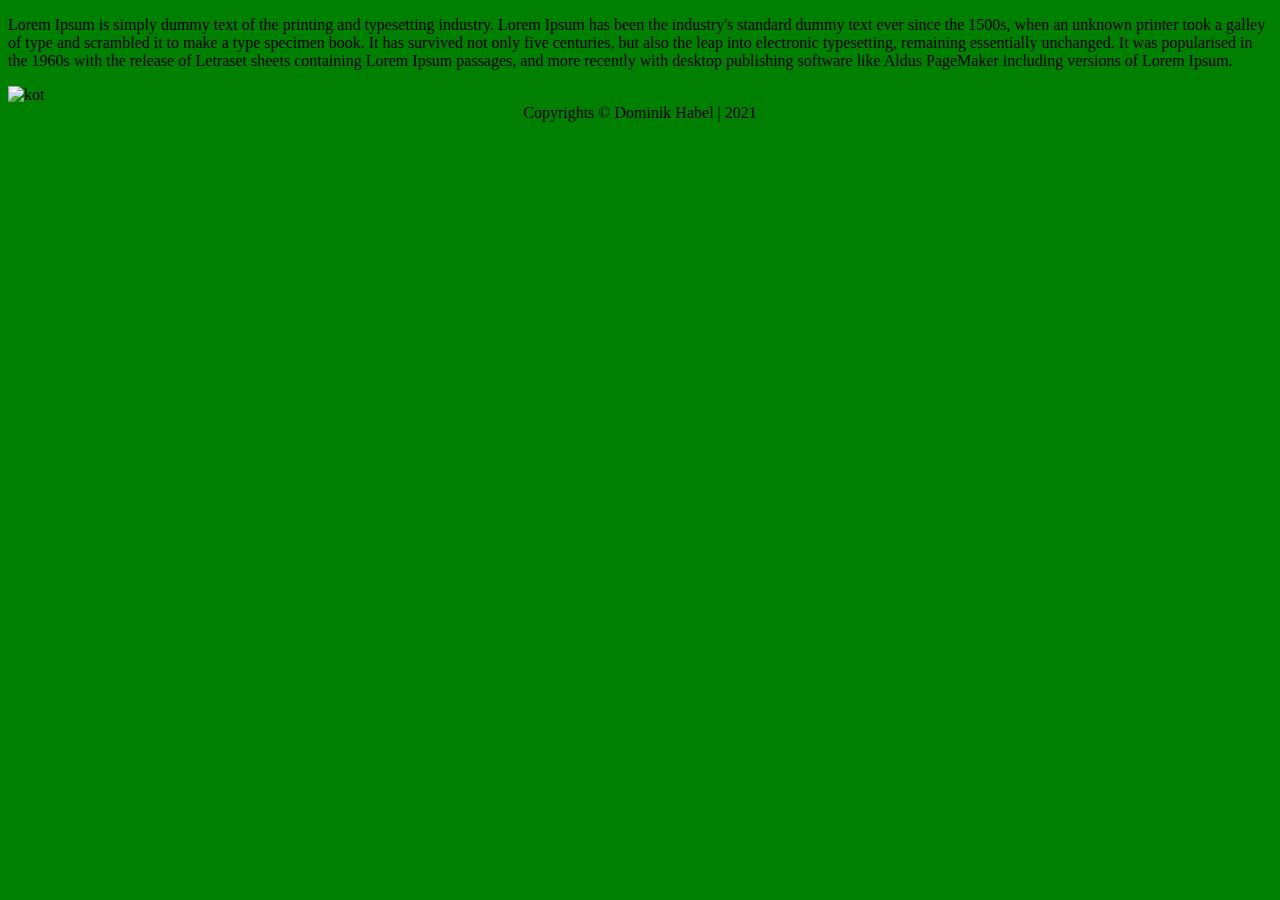
==== commit ea1d81d9: "lab3" ====
--- a/index.html
+++ b/index.html
@@ -2,85 +2,35 @@
 <html lang="en">
 <head>
     <meta charset="UTF-8">
-    <title>Grzegorz Gancarz</title>
-	<link href="https://cdn.jsdelivr.net/npm/bootstrap@5.0.0-beta2/dist/css/bootstrap.min.css" rel="stylesheet" integrity="sha384-BmbxuPwQa2lc/FVzBcNJ7UAyJxM6wuqIj61tLrc4wSX0szH/Ev+nYRRuWlolflfl" crossorigin="anonymous">
-	<link rel="stylesheet" href="style.css">
-	<meta name="author" content="Grzegorz Gancarz">
-	
+    <link href="https://cdn.jsdelivr.net/npm/bootstrap@5.0.0-beta2/dist/css/bootstrap.min.css" rel="stylesheet" integrity="sha384-BmbxuPwQa2lc/FVzBcNJ7UAyJxM6wuqIj61tLrc4wSX0szH/Ev+nYRRuWlolflfl" crossorigin="anonymous">
+    <link rel="stylesheet" href="style.css">
+    <title>Tytuł strony</title>
 </head>
 <body>
 <div class="navbar">
-
+    <script src="script.js"></script>
 </div>
 
-<div class="row">
-	<div class="col-9 col-sm-4 col-md-6 col-lg-9">
-	<p>
-	Lorem Ipsum is simply dummy text of the printing and 
-	typesetting industry. Lorem Ipsum has been the industry's 
-	standard dummy text ever since the 1500s, when an unknown printer 
-	took a galley of type and scrambled it to make a type specimen book. 
-	It has survived not only five centuries, but also the leap into electronic typesetting, 
-	remaining essentially unchanged. It was popularised in the 1960s with 
-	the release of Letraset sheets containing Lorem Ipsum passages, and more 
-	recently with desktop publishing software l
-	ike Aldus PageMaker including versions of Lorem Ipsum.
-	</p>
+<div>
+    <div class=”col-9”>
 
-		<p>
-			Lorem Ipsum is simply dummy text of the printing and
-			typesetting industry. Lorem Ipsum has been the industry's
-			standard dummy text ever since the 1500s, when an unknown printer
-			took a galley of type and scrambled it to make a type specimen book.
-			It has survived not only five centuries, but also the leap into electronic typesetting,
-			remaining essentially unchanged. It was popularised in the 1960s with
-			the release of Letraset sheets containing Lorem Ipsum passages, and more
-			recently with desktop publishing software l
-			ike Aldus PageMaker including versions of Lorem Ipsum.
-		</p>
-		<p>
-			Lorem Ipsum is simply dummy text of the printing and
-			typesetting industry. Lorem Ipsum has been the industry's
-			standard dummy text ever since the 1500s, when an unknown printer
-			took a galley of type and scrambled it to make a type specimen book.
-			It has survived not only five centuries, but also the leap into electronic typesetting,
-			remaining essentially unchanged. It was popularised in the 1960s with
-			the release of Letraset sheets containing Lorem Ipsum passages, and more
-			recently with desktop publishing software l
-			ike Aldus PageMaker including versions of Lorem Ipsum.
-		</p>
-		<p>
-			Lorem Ipsum is simply dummy text of the printing and
-			typesetting industry. Lorem Ipsum has been the industry's
-			standard dummy text ever since the 1500s, when an unknown printer
-			took a galley of type and scrambled it to make a type specimen book.
-			It has survived not only five centuries, but also the leap into electronic typesetting,
-			remaining essentially unchanged. It was popularised in the 1960s with
-			the release of Letraset sheets containing Lorem Ipsum passages, and more
-			recently with desktop publishing software l
-			ike Aldus PageMaker including versions of Lorem Ipsum.
-		</p>
-		<p>
-			Lorem Ipsum is simply dummy text of the printing and
-			typesetting industry. Lorem Ipsum has been the industry's
-			standard dummy text ever since the 1500s, when an unknown printer
-			took a galley of type and scrambled it to make a type specimen book.
-			It has survived not only five centuries, but also the leap into electronic typesetting,
-			remaining essentially unchanged. It was popularised in the 1960s with
-			the release of Letraset sheets containing Lorem Ipsum passages, and more
-			recently with desktop publishing software l
-			ike Aldus PageMaker including versions of Lorem Ipsum.
-		</p>
-	</div>
+        <p>
+            Lorem Ipsum is simply dummy text of the printing and typesetting industry. Lorem Ipsum has been the industry's standard dummy text ever since the 1500s, when an unknown printer took a galley of type and scrambled it to make a type specimen book. It has survived not only five centuries, but also the leap into electronic typesetting, remaining essentially unchanged. It was popularised in the 1960s with the release of Letraset sheets containing Lorem Ipsum passages, and more recently with desktop publishing software like Aldus PageMaker including versions of Lorem Ipsum.
+        </p>
 
-	<div class="col-3">
-	<img class="img" src="https://static.scientificamerican.com/sciam/cache/file/92E141F8-36E4-4331-BB2EE42AC8674DD3_source.jpg" alt="kot">
-	</div>
+    </div>
+    <div class="col-3">
+
+        <img class="img" src="https://static.scientificamerican.com/sciam/cache/file/92E141F8-36E4-4331-BB2EE42AC8674DD3_source.jpg" alt="kot">
+    </div>
 </div>
+<footer>
 
-<footer class="stopka">
-	Copyrights &copy Grzegorz i Gancarz | 2021
+    Copyrights &copy; Dominik Habel | 2021
+
 </footer>
-<script src="js/navbar.js"></script>
+
+
+
 </body>
 </html>--- a/style.css
+++ b/style.css
@@ -1,13 +1,31 @@
-body{
-	background:#9ae3cb
+body {
+        	   background-color: green;
+    	}
+form.form-example {
+    display: table;
 }
+
+div.form-example {
+    display: table-row;
+}
+
+label, input {
+    display: table-cell;
+    margin-bottom: 10px;
+}
+
+label {
+    padding-right: 10px;
+}
+<div class=”row”>
+<div class=”col-9”>
+
 .img {
 	width: 100px;
 	height: auto;
 }
 
-.stopka{
-    text-align: center;
+footer{
+   text-align: center;
+}
 
-    margin: 0 auto;
-}
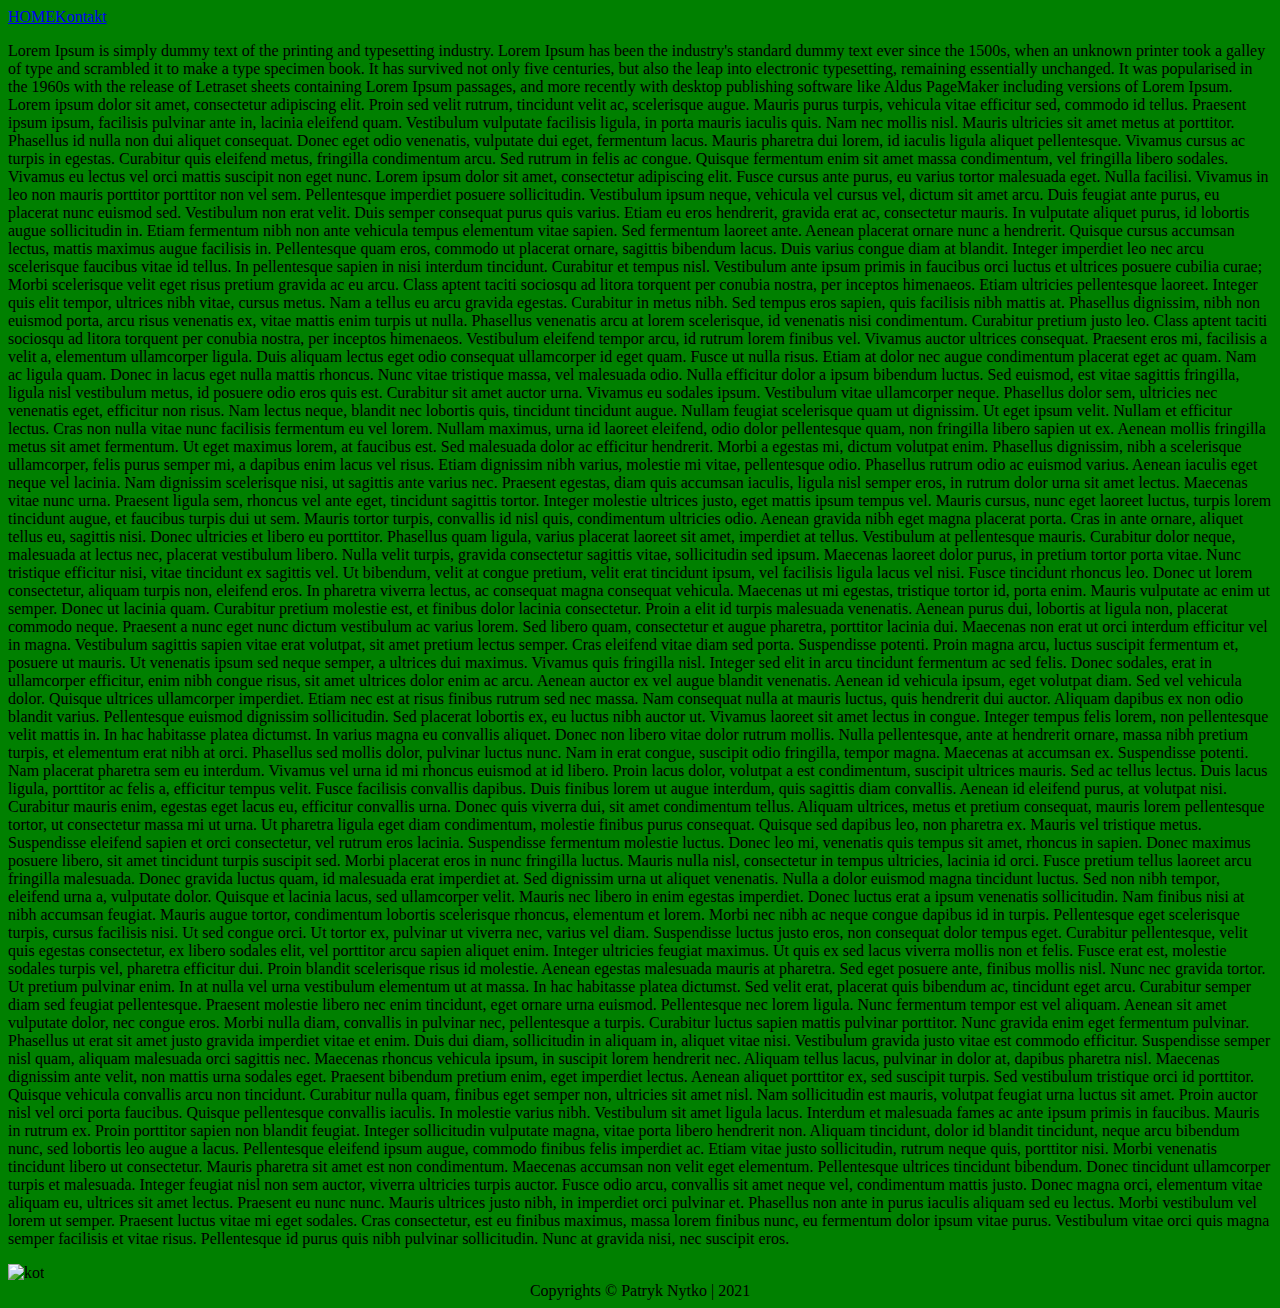
==== commit 5f123cd7: "Merge 18844a2433f2ad071a83fa0283d56ace42c62d41 into 6ed5510be9b5d79d5a7219f297a7f505c1a044de" ====
--- a/index.html
+++ b/index.html
@@ -2,35 +2,70 @@
 <html lang="en">
 <head>
     <meta charset="UTF-8">
+    <title>Patryk Nytko 33189</title>
     <link href="https://cdn.jsdelivr.net/npm/bootstrap@5.0.0-beta2/dist/css/bootstrap.min.css" rel="stylesheet" integrity="sha384-BmbxuPwQa2lc/FVzBcNJ7UAyJxM6wuqIj61tLrc4wSX0szH/Ev+nYRRuWlolflfl" crossorigin="anonymous">
-    <link rel="stylesheet" href="style.css">
-    <title>Tytuł strony</title>
+    <link href="style.css" rel="stylesheet">
+	
 </head>
 <body>
-<div class="navbar">
-    <script src="script.js"></script>
+<div class="navbar"></div>
+<div class="row">
+<div class="col-9">
+
+<p>
+Lorem Ipsum is simply dummy text of the printing and typesetting industry. Lorem Ipsum has been the industry's standard dummy text ever since the 1500s, when an unknown printer took a galley of type and scrambled it to make a type specimen book. It has survived not only five centuries, but also the leap into electronic typesetting, remaining essentially unchanged. It was popularised in the 1960s with the release of Letraset sheets containing Lorem Ipsum passages, and more recently with desktop publishing software like Aldus PageMaker including versions of Lorem Ipsum.
+Lorem ipsum dolor sit amet, consectetur adipiscing elit. Proin sed velit rutrum, tincidunt velit ac, scelerisque augue. Mauris purus turpis, vehicula vitae efficitur sed, commodo id tellus. Praesent ipsum ipsum, facilisis pulvinar ante in, lacinia eleifend quam. Vestibulum vulputate facilisis ligula, in porta mauris iaculis quis. Nam nec mollis nisl. Mauris ultricies sit amet metus at porttitor. Phasellus id nulla non dui aliquet consequat. Donec eget odio venenatis, vulputate dui eget, fermentum lacus. Mauris pharetra dui lorem, id iaculis ligula aliquet pellentesque.
+
+Vivamus cursus ac turpis in egestas. Curabitur quis eleifend metus, fringilla condimentum arcu. Sed rutrum in felis ac congue. Quisque fermentum enim sit amet massa condimentum, vel fringilla libero sodales. Vivamus eu lectus vel orci mattis suscipit non eget nunc. Lorem ipsum dolor sit amet, consectetur adipiscing elit. Fusce cursus ante purus, eu varius tortor malesuada eget. Nulla facilisi. Vivamus in leo non mauris porttitor porttitor non vel sem. Pellentesque imperdiet posuere sollicitudin. Vestibulum ipsum neque, vehicula vel cursus vel, dictum sit amet arcu. Duis feugiat ante purus, eu placerat nunc euismod sed. Vestibulum non erat velit. Duis semper consequat purus quis varius.
+
+Etiam eu eros hendrerit, gravida erat ac, consectetur mauris. In vulputate aliquet purus, id lobortis augue sollicitudin in. Etiam fermentum nibh non ante vehicula tempus elementum vitae sapien. Sed fermentum laoreet ante. Aenean placerat ornare nunc a hendrerit. Quisque cursus accumsan lectus, mattis maximus augue facilisis in. Pellentesque quam eros, commodo ut placerat ornare, sagittis bibendum lacus. Duis varius congue diam at blandit. Integer imperdiet leo nec arcu scelerisque faucibus vitae id tellus. In pellentesque sapien in nisi interdum tincidunt.
+
+Curabitur et tempus nisl. Vestibulum ante ipsum primis in faucibus orci luctus et ultrices posuere cubilia curae; Morbi scelerisque velit eget risus pretium gravida ac eu arcu. Class aptent taciti sociosqu ad litora torquent per conubia nostra, per inceptos himenaeos. Etiam ultricies pellentesque laoreet. Integer quis elit tempor, ultrices nibh vitae, cursus metus. Nam a tellus eu arcu gravida egestas. Curabitur in metus nibh. Sed tempus eros sapien, quis facilisis nibh mattis at. Phasellus dignissim, nibh non euismod porta, arcu risus venenatis ex, vitae mattis enim turpis ut nulla. Phasellus venenatis arcu at lorem scelerisque, id venenatis nisi condimentum.
+
+Curabitur pretium justo leo. Class aptent taciti sociosqu ad litora torquent per conubia nostra, per inceptos himenaeos. Vestibulum eleifend tempor arcu, id rutrum lorem finibus vel. Vivamus auctor ultrices consequat. Praesent eros mi, facilisis a velit a, elementum ullamcorper ligula. Duis aliquam lectus eget odio consequat ullamcorper id eget quam. Fusce ut nulla risus. Etiam at dolor nec augue condimentum placerat eget ac quam. Nam ac ligula quam. Donec in lacus eget nulla mattis rhoncus. Nunc vitae tristique massa, vel malesuada odio. Nulla efficitur dolor a ipsum bibendum luctus. Sed euismod, est vitae sagittis fringilla, ligula nisl vestibulum metus, id posuere odio eros quis est. Curabitur sit amet auctor urna. Vivamus eu sodales ipsum.
+
+Vestibulum vitae ullamcorper neque. Phasellus dolor sem, ultricies nec venenatis eget, efficitur non risus. Nam lectus neque, blandit nec lobortis quis, tincidunt tincidunt augue. Nullam feugiat scelerisque quam ut dignissim. Ut eget ipsum velit. Nullam et efficitur lectus. Cras non nulla vitae nunc facilisis fermentum eu vel lorem. Nullam maximus, urna id laoreet eleifend, odio dolor pellentesque quam, non fringilla libero sapien ut ex. Aenean mollis fringilla metus sit amet fermentum. Ut eget maximus lorem, at faucibus est. Sed malesuada dolor ac efficitur hendrerit. Morbi a egestas mi, dictum volutpat enim.
+
+Phasellus dignissim, nibh a scelerisque ullamcorper, felis purus semper mi, a dapibus enim lacus vel risus. Etiam dignissim nibh varius, molestie mi vitae, pellentesque odio. Phasellus rutrum odio ac euismod varius. Aenean iaculis eget neque vel lacinia. Nam dignissim scelerisque nisi, ut sagittis ante varius nec. Praesent egestas, diam quis accumsan iaculis, ligula nisl semper eros, in rutrum dolor urna sit amet lectus. Maecenas vitae nunc urna. Praesent ligula sem, rhoncus vel ante eget, tincidunt sagittis tortor. Integer molestie ultrices justo, eget mattis ipsum tempus vel. Mauris cursus, nunc eget laoreet luctus, turpis lorem tincidunt augue, et faucibus turpis dui ut sem. Mauris tortor turpis, convallis id nisl quis, condimentum ultricies odio. Aenean gravida nibh eget magna placerat porta. Cras in ante ornare, aliquet tellus eu, sagittis nisi.
+
+Donec ultricies et libero eu porttitor. Phasellus quam ligula, varius placerat laoreet sit amet, imperdiet at tellus. Vestibulum at pellentesque mauris. Curabitur dolor neque, malesuada at lectus nec, placerat vestibulum libero. Nulla velit turpis, gravida consectetur sagittis vitae, sollicitudin sed ipsum. Maecenas laoreet dolor purus, in pretium tortor porta vitae. Nunc tristique efficitur nisi, vitae tincidunt ex sagittis vel. Ut bibendum, velit at congue pretium, velit erat tincidunt ipsum, vel facilisis ligula lacus vel nisi. Fusce tincidunt rhoncus leo. Donec ut lorem consectetur, aliquam turpis non, eleifend eros.
+
+In pharetra viverra lectus, ac consequat magna consequat vehicula. Maecenas ut mi egestas, tristique tortor id, porta enim. Mauris vulputate ac enim ut semper. Donec ut lacinia quam. Curabitur pretium molestie est, et finibus dolor lacinia consectetur. Proin a elit id turpis malesuada venenatis. Aenean purus dui, lobortis at ligula non, placerat commodo neque. Praesent a nunc eget nunc dictum vestibulum ac varius lorem. Sed libero quam, consectetur et augue pharetra, porttitor lacinia dui. Maecenas non erat ut orci interdum efficitur vel in magna.
+
+Vestibulum sagittis sapien vitae erat volutpat, sit amet pretium lectus semper. Cras eleifend vitae diam sed porta. Suspendisse potenti. Proin magna arcu, luctus suscipit fermentum et, posuere ut mauris. Ut venenatis ipsum sed neque semper, a ultrices dui maximus. Vivamus quis fringilla nisl. Integer sed elit in arcu tincidunt fermentum ac sed felis.
+
+Donec sodales, erat in ullamcorper efficitur, enim nibh congue risus, sit amet ultrices dolor enim ac arcu. Aenean auctor ex vel augue blandit venenatis. Aenean id vehicula ipsum, eget volutpat diam. Sed vel vehicula dolor. Quisque ultrices ullamcorper imperdiet. Etiam nec est at risus finibus rutrum sed nec massa. Nam consequat nulla at mauris luctus, quis hendrerit dui auctor. Aliquam dapibus ex non odio blandit varius. Pellentesque euismod dignissim sollicitudin.
+
+Sed placerat lobortis ex, eu luctus nibh auctor ut. Vivamus laoreet sit amet lectus in congue. Integer tempus felis lorem, non pellentesque velit mattis in. In hac habitasse platea dictumst. In varius magna eu convallis aliquet. Donec non libero vitae dolor rutrum mollis. Nulla pellentesque, ante at hendrerit ornare, massa nibh pretium turpis, et elementum erat nibh at orci. Phasellus sed mollis dolor, pulvinar luctus nunc. Nam in erat congue, suscipit odio fringilla, tempor magna. Maecenas at accumsan ex. Suspendisse potenti. Nam placerat pharetra sem eu interdum. Vivamus vel urna id mi rhoncus euismod at id libero. Proin lacus dolor, volutpat a est condimentum, suscipit ultrices mauris. Sed ac tellus lectus.
+
+Duis lacus ligula, porttitor ac felis a, efficitur tempus velit. Fusce facilisis convallis dapibus. Duis finibus lorem ut augue interdum, quis sagittis diam convallis. Aenean id eleifend purus, at volutpat nisi. Curabitur mauris enim, egestas eget lacus eu, efficitur convallis urna. Donec quis viverra dui, sit amet condimentum tellus. Aliquam ultrices, metus et pretium consequat, mauris lorem pellentesque tortor, ut consectetur massa mi ut urna. Ut pharetra ligula eget diam condimentum, molestie finibus purus consequat. Quisque sed dapibus leo, non pharetra ex. Mauris vel tristique metus. Suspendisse eleifend sapien et orci consectetur, vel rutrum eros lacinia. Suspendisse fermentum molestie luctus. Donec leo mi, venenatis quis tempus sit amet, rhoncus in sapien. Donec maximus posuere libero, sit amet tincidunt turpis suscipit sed. Morbi placerat eros in nunc fringilla luctus. Mauris nulla nisl, consectetur in tempus ultricies, lacinia id orci.
+
+Fusce pretium tellus laoreet arcu fringilla malesuada. Donec gravida luctus quam, id malesuada erat imperdiet at. Sed dignissim urna ut aliquet venenatis. Nulla a dolor euismod magna tincidunt luctus. Sed non nibh tempor, eleifend urna a, vulputate dolor. Quisque et lacinia lacus, sed ullamcorper velit. Mauris nec libero in enim egestas imperdiet.
+
+Donec luctus erat a ipsum venenatis sollicitudin. Nam finibus nisi at nibh accumsan feugiat. Mauris augue tortor, condimentum lobortis scelerisque rhoncus, elementum et lorem. Morbi nec nibh ac neque congue dapibus id in turpis. Pellentesque eget scelerisque turpis, cursus facilisis nisi. Ut sed congue orci. Ut tortor ex, pulvinar ut viverra nec, varius vel diam. Suspendisse luctus justo eros, non consequat dolor tempus eget. Curabitur pellentesque, velit quis egestas consectetur, ex libero sodales elit, vel porttitor arcu sapien aliquet enim. Integer ultricies feugiat maximus. Ut quis ex sed lacus viverra mollis non et felis. Fusce erat est, molestie sodales turpis vel, pharetra efficitur dui. Proin blandit scelerisque risus id molestie.
+
+Aenean egestas malesuada mauris at pharetra. Sed eget posuere ante, finibus mollis nisl. Nunc nec gravida tortor. Ut pretium pulvinar enim. In at nulla vel urna vestibulum elementum ut at massa. In hac habitasse platea dictumst. Sed velit erat, placerat quis bibendum ac, tincidunt eget arcu. Curabitur semper diam sed feugiat pellentesque. Praesent molestie libero nec enim tincidunt, eget ornare urna euismod. Pellentesque nec lorem ligula. Nunc fermentum tempor est vel aliquam.
+
+Aenean sit amet vulputate dolor, nec congue eros. Morbi nulla diam, convallis in pulvinar nec, pellentesque a turpis. Curabitur luctus sapien mattis pulvinar porttitor. Nunc gravida enim eget fermentum pulvinar. Phasellus ut erat sit amet justo gravida imperdiet vitae et enim. Duis dui diam, sollicitudin in aliquam in, aliquet vitae nisi. Vestibulum gravida justo vitae est commodo efficitur.
+
+Suspendisse semper nisl quam, aliquam malesuada orci sagittis nec. Maecenas rhoncus vehicula ipsum, in suscipit lorem hendrerit nec. Aliquam tellus lacus, pulvinar in dolor at, dapibus pharetra nisl. Maecenas dignissim ante velit, non mattis urna sodales eget. Praesent bibendum pretium enim, eget imperdiet lectus. Aenean aliquet porttitor ex, sed suscipit turpis. Sed vestibulum tristique orci id porttitor. Quisque vehicula convallis arcu non tincidunt. Curabitur nulla quam, finibus eget semper non, ultricies sit amet nisl. Nam sollicitudin est mauris, volutpat feugiat urna luctus sit amet. Proin auctor nisl vel orci porta faucibus.
+
+Quisque pellentesque convallis iaculis. In molestie varius nibh. Vestibulum sit amet ligula lacus. Interdum et malesuada fames ac ante ipsum primis in faucibus. Mauris in rutrum ex. Proin porttitor sapien non blandit feugiat. Integer sollicitudin vulputate magna, vitae porta libero hendrerit non. Aliquam tincidunt, dolor id blandit tincidunt, neque arcu bibendum nunc, sed lobortis leo augue a lacus. Pellentesque eleifend ipsum augue, commodo finibus felis imperdiet ac. Etiam vitae justo sollicitudin, rutrum neque quis, porttitor nisi. Morbi venenatis tincidunt libero ut consectetur. Mauris pharetra sit amet est non condimentum.
+
+Maecenas accumsan non velit eget elementum. Pellentesque ultrices tincidunt bibendum. Donec tincidunt ullamcorper turpis et malesuada. Integer feugiat nisl non sem auctor, viverra ultricies turpis auctor. Fusce odio arcu, convallis sit amet neque vel, condimentum mattis justo. Donec magna orci, elementum vitae aliquam eu, ultrices sit amet lectus. Praesent eu nunc nunc. Mauris ultrices justo nibh, in imperdiet orci pulvinar et. Phasellus non ante in purus iaculis aliquam sed eu lectus. Morbi vestibulum vel lorem ut semper. Praesent luctus vitae mi eget sodales. Cras consectetur, est eu finibus maximus, massa lorem finibus nunc, eu fermentum dolor ipsum vitae purus. Vestibulum vitae orci quis magna semper facilisis et vitae risus. Pellentesque id purus quis nibh pulvinar sollicitudin. Nunc at gravida nisi, nec suscipit eros.
+</p>
+
+</div>
+<div class="col-3">
+
+    	<img class="img" src="https://static.scientificamerican.com/sciam/cache/file/92E141F8-36E4-4331-BB2EE42AC8674DD3_source.jpg" alt="kot">
+	</div>
 </div>
 
-<div>
-    <div class=”col-9”>
 
-        <p>
-            Lorem Ipsum is simply dummy text of the printing and typesetting industry. Lorem Ipsum has been the industry's standard dummy text ever since the 1500s, when an unknown printer took a galley of type and scrambled it to make a type specimen book. It has survived not only five centuries, but also the leap into electronic typesetting, remaining essentially unchanged. It was popularised in the 1960s with the release of Letraset sheets containing Lorem Ipsum passages, and more recently with desktop publishing software like Aldus PageMaker including versions of Lorem Ipsum.
-        </p>
-
-    </div>
-    <div class="col-3">
-
-        <img class="img" src="https://static.scientificamerican.com/sciam/cache/file/92E141F8-36E4-4331-BB2EE42AC8674DD3_source.jpg" alt="kot">
-    </div>
-</div>
-<footer>
-
-    Copyrights &copy; Dominik Habel | 2021
-
-</footer>
-
-
-
+	<footer class="stopka">
+		Copyrights © Patryk Nytko | 2021
+	</footer>
+	<script src="js\navbar.js"></script>
 </body>
 </html>--- a/style.css
+++ b/style.css
@@ -1,31 +1,12 @@
-body {
-        	   background-color: green;
-    	}
-form.form-example {
-    display: table;
+body{
+	background-color: green;
 }
-
-div.form-example {
-    display: table-row;
-}
-
-label, input {
-    display: table-cell;
-    margin-bottom: 10px;
-}
-
-label {
-    padding-right: 10px;
-}
-<div class=”row”>
-<div class=”col-9”>
 
 .img {
 	width: 100px;
 	height: auto;
 }
 
-footer{
-   text-align: center;
+.stopka{
+	text-align: center
 }
-
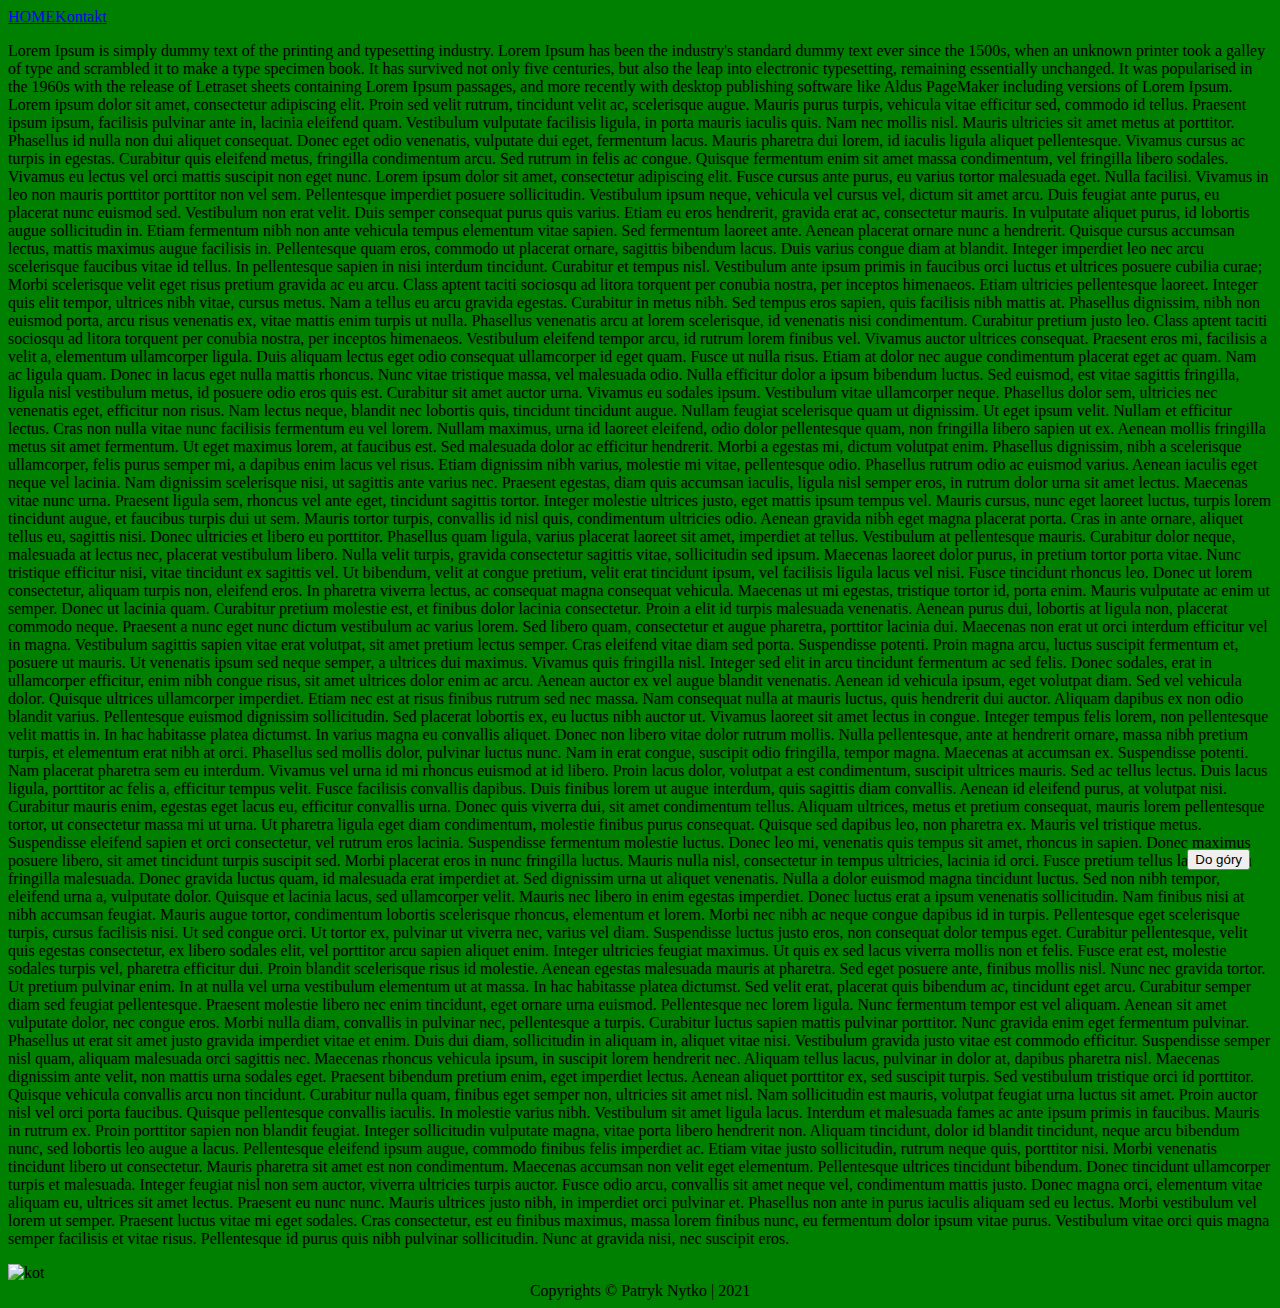
==== commit 923f52fc: "Dodanie scrollowania do gory" ====
--- a/index.html
+++ b/index.html
@@ -8,64 +8,70 @@
 	
 </head>
 <body>
-<div class="navbar"></div>
-<div class="row">
-<div class="col-9">
+	<div class="navbar"></div>
+	<div class="row">
+	<div class="col-9">
 
-<p>
-Lorem Ipsum is simply dummy text of the printing and typesetting industry. Lorem Ipsum has been the industry's standard dummy text ever since the 1500s, when an unknown printer took a galley of type and scrambled it to make a type specimen book. It has survived not only five centuries, but also the leap into electronic typesetting, remaining essentially unchanged. It was popularised in the 1960s with the release of Letraset sheets containing Lorem Ipsum passages, and more recently with desktop publishing software like Aldus PageMaker including versions of Lorem Ipsum.
-Lorem ipsum dolor sit amet, consectetur adipiscing elit. Proin sed velit rutrum, tincidunt velit ac, scelerisque augue. Mauris purus turpis, vehicula vitae efficitur sed, commodo id tellus. Praesent ipsum ipsum, facilisis pulvinar ante in, lacinia eleifend quam. Vestibulum vulputate facilisis ligula, in porta mauris iaculis quis. Nam nec mollis nisl. Mauris ultricies sit amet metus at porttitor. Phasellus id nulla non dui aliquet consequat. Donec eget odio venenatis, vulputate dui eget, fermentum lacus. Mauris pharetra dui lorem, id iaculis ligula aliquet pellentesque.
+	<p>
+		Lorem Ipsum is simply dummy text of the printing and typesetting industry. Lorem Ipsum has been the industry's standard dummy text ever since the 1500s, when an unknown printer took a galley of type and scrambled it to make a type specimen book. It has survived not only five centuries, but also the leap into electronic typesetting, remaining essentially unchanged. It was popularised in the 1960s with the release of Letraset sheets containing Lorem Ipsum passages, and more recently with desktop publishing software like Aldus PageMaker including versions of Lorem Ipsum.
+		Lorem ipsum dolor sit amet, consectetur adipiscing elit. Proin sed velit rutrum, tincidunt velit ac, scelerisque augue. Mauris purus turpis, vehicula vitae efficitur sed, commodo id tellus. Praesent ipsum ipsum, facilisis pulvinar ante in, lacinia eleifend quam. Vestibulum vulputate facilisis ligula, in porta mauris iaculis quis. Nam nec mollis nisl. Mauris ultricies sit amet metus at porttitor. Phasellus id nulla non dui aliquet consequat. Donec eget odio venenatis, vulputate dui eget, fermentum lacus. Mauris pharetra dui lorem, id iaculis ligula aliquet pellentesque.
 
-Vivamus cursus ac turpis in egestas. Curabitur quis eleifend metus, fringilla condimentum arcu. Sed rutrum in felis ac congue. Quisque fermentum enim sit amet massa condimentum, vel fringilla libero sodales. Vivamus eu lectus vel orci mattis suscipit non eget nunc. Lorem ipsum dolor sit amet, consectetur adipiscing elit. Fusce cursus ante purus, eu varius tortor malesuada eget. Nulla facilisi. Vivamus in leo non mauris porttitor porttitor non vel sem. Pellentesque imperdiet posuere sollicitudin. Vestibulum ipsum neque, vehicula vel cursus vel, dictum sit amet arcu. Duis feugiat ante purus, eu placerat nunc euismod sed. Vestibulum non erat velit. Duis semper consequat purus quis varius.
+		Vivamus cursus ac turpis in egestas. Curabitur quis eleifend metus, fringilla condimentum arcu. Sed rutrum in felis ac congue. Quisque fermentum enim sit amet massa condimentum, vel fringilla libero sodales. Vivamus eu lectus vel orci mattis suscipit non eget nunc. Lorem ipsum dolor sit amet, consectetur adipiscing elit. Fusce cursus ante purus, eu varius tortor malesuada eget. Nulla facilisi. Vivamus in leo non mauris porttitor porttitor non vel sem. Pellentesque imperdiet posuere sollicitudin. Vestibulum ipsum neque, vehicula vel cursus vel, dictum sit amet arcu. Duis feugiat ante purus, eu placerat nunc euismod sed. Vestibulum non erat velit. Duis semper consequat purus quis varius.
 
-Etiam eu eros hendrerit, gravida erat ac, consectetur mauris. In vulputate aliquet purus, id lobortis augue sollicitudin in. Etiam fermentum nibh non ante vehicula tempus elementum vitae sapien. Sed fermentum laoreet ante. Aenean placerat ornare nunc a hendrerit. Quisque cursus accumsan lectus, mattis maximus augue facilisis in. Pellentesque quam eros, commodo ut placerat ornare, sagittis bibendum lacus. Duis varius congue diam at blandit. Integer imperdiet leo nec arcu scelerisque faucibus vitae id tellus. In pellentesque sapien in nisi interdum tincidunt.
+		Etiam eu eros hendrerit, gravida erat ac, consectetur mauris. In vulputate aliquet purus, id lobortis augue sollicitudin in. Etiam fermentum nibh non ante vehicula tempus elementum vitae sapien. Sed fermentum laoreet ante. Aenean placerat ornare nunc a hendrerit. Quisque cursus accumsan lectus, mattis maximus augue facilisis in. Pellentesque quam eros, commodo ut placerat ornare, sagittis bibendum lacus. Duis varius congue diam at blandit. Integer imperdiet leo nec arcu scelerisque faucibus vitae id tellus. In pellentesque sapien in nisi interdum tincidunt.
 
-Curabitur et tempus nisl. Vestibulum ante ipsum primis in faucibus orci luctus et ultrices posuere cubilia curae; Morbi scelerisque velit eget risus pretium gravida ac eu arcu. Class aptent taciti sociosqu ad litora torquent per conubia nostra, per inceptos himenaeos. Etiam ultricies pellentesque laoreet. Integer quis elit tempor, ultrices nibh vitae, cursus metus. Nam a tellus eu arcu gravida egestas. Curabitur in metus nibh. Sed tempus eros sapien, quis facilisis nibh mattis at. Phasellus dignissim, nibh non euismod porta, arcu risus venenatis ex, vitae mattis enim turpis ut nulla. Phasellus venenatis arcu at lorem scelerisque, id venenatis nisi condimentum.
+		Curabitur et tempus nisl. Vestibulum ante ipsum primis in faucibus orci luctus et ultrices posuere cubilia curae; Morbi scelerisque velit eget risus pretium gravida ac eu arcu. Class aptent taciti sociosqu ad litora torquent per conubia nostra, per inceptos himenaeos. Etiam ultricies pellentesque laoreet. Integer quis elit tempor, ultrices nibh vitae, cursus metus. Nam a tellus eu arcu gravida egestas. Curabitur in metus nibh. Sed tempus eros sapien, quis facilisis nibh mattis at. Phasellus dignissim, nibh non euismod porta, arcu risus venenatis ex, vitae mattis enim turpis ut nulla. Phasellus venenatis arcu at lorem scelerisque, id venenatis nisi condimentum.
 
-Curabitur pretium justo leo. Class aptent taciti sociosqu ad litora torquent per conubia nostra, per inceptos himenaeos. Vestibulum eleifend tempor arcu, id rutrum lorem finibus vel. Vivamus auctor ultrices consequat. Praesent eros mi, facilisis a velit a, elementum ullamcorper ligula. Duis aliquam lectus eget odio consequat ullamcorper id eget quam. Fusce ut nulla risus. Etiam at dolor nec augue condimentum placerat eget ac quam. Nam ac ligula quam. Donec in lacus eget nulla mattis rhoncus. Nunc vitae tristique massa, vel malesuada odio. Nulla efficitur dolor a ipsum bibendum luctus. Sed euismod, est vitae sagittis fringilla, ligula nisl vestibulum metus, id posuere odio eros quis est. Curabitur sit amet auctor urna. Vivamus eu sodales ipsum.
+		Curabitur pretium justo leo. Class aptent taciti sociosqu ad litora torquent per conubia nostra, per inceptos himenaeos. Vestibulum eleifend tempor arcu, id rutrum lorem finibus vel. Vivamus auctor ultrices consequat. Praesent eros mi, facilisis a velit a, elementum ullamcorper ligula. Duis aliquam lectus eget odio consequat ullamcorper id eget quam. Fusce ut nulla risus. Etiam at dolor nec augue condimentum placerat eget ac quam. Nam ac ligula quam. Donec in lacus eget nulla mattis rhoncus. Nunc vitae tristique massa, vel malesuada odio. Nulla efficitur dolor a ipsum bibendum luctus. Sed euismod, est vitae sagittis fringilla, ligula nisl vestibulum metus, id posuere odio eros quis est. Curabitur sit amet auctor urna. Vivamus eu sodales ipsum.
 
-Vestibulum vitae ullamcorper neque. Phasellus dolor sem, ultricies nec venenatis eget, efficitur non risus. Nam lectus neque, blandit nec lobortis quis, tincidunt tincidunt augue. Nullam feugiat scelerisque quam ut dignissim. Ut eget ipsum velit. Nullam et efficitur lectus. Cras non nulla vitae nunc facilisis fermentum eu vel lorem. Nullam maximus, urna id laoreet eleifend, odio dolor pellentesque quam, non fringilla libero sapien ut ex. Aenean mollis fringilla metus sit amet fermentum. Ut eget maximus lorem, at faucibus est. Sed malesuada dolor ac efficitur hendrerit. Morbi a egestas mi, dictum volutpat enim.
+		Vestibulum vitae ullamcorper neque. Phasellus dolor sem, ultricies nec venenatis eget, efficitur non risus. Nam lectus neque, blandit nec lobortis quis, tincidunt tincidunt augue. Nullam feugiat scelerisque quam ut dignissim. Ut eget ipsum velit. Nullam et efficitur lectus. Cras non nulla vitae nunc facilisis fermentum eu vel lorem. Nullam maximus, urna id laoreet eleifend, odio dolor pellentesque quam, non fringilla libero sapien ut ex. Aenean mollis fringilla metus sit amet fermentum. Ut eget maximus lorem, at faucibus est. Sed malesuada dolor ac efficitur hendrerit. Morbi a egestas mi, dictum volutpat enim.
 
-Phasellus dignissim, nibh a scelerisque ullamcorper, felis purus semper mi, a dapibus enim lacus vel risus. Etiam dignissim nibh varius, molestie mi vitae, pellentesque odio. Phasellus rutrum odio ac euismod varius. Aenean iaculis eget neque vel lacinia. Nam dignissim scelerisque nisi, ut sagittis ante varius nec. Praesent egestas, diam quis accumsan iaculis, ligula nisl semper eros, in rutrum dolor urna sit amet lectus. Maecenas vitae nunc urna. Praesent ligula sem, rhoncus vel ante eget, tincidunt sagittis tortor. Integer molestie ultrices justo, eget mattis ipsum tempus vel. Mauris cursus, nunc eget laoreet luctus, turpis lorem tincidunt augue, et faucibus turpis dui ut sem. Mauris tortor turpis, convallis id nisl quis, condimentum ultricies odio. Aenean gravida nibh eget magna placerat porta. Cras in ante ornare, aliquet tellus eu, sagittis nisi.
+		Phasellus dignissim, nibh a scelerisque ullamcorper, felis purus semper mi, a dapibus enim lacus vel risus. Etiam dignissim nibh varius, molestie mi vitae, pellentesque odio. Phasellus rutrum odio ac euismod varius. Aenean iaculis eget neque vel lacinia. Nam dignissim scelerisque nisi, ut sagittis ante varius nec. Praesent egestas, diam quis accumsan iaculis, ligula nisl semper eros, in rutrum dolor urna sit amet lectus. Maecenas vitae nunc urna. Praesent ligula sem, rhoncus vel ante eget, tincidunt sagittis tortor. Integer molestie ultrices justo, eget mattis ipsum tempus vel. Mauris cursus, nunc eget laoreet luctus, turpis lorem tincidunt augue, et faucibus turpis dui ut sem. Mauris tortor turpis, convallis id nisl quis, condimentum ultricies odio. Aenean gravida nibh eget magna placerat porta. Cras in ante ornare, aliquet tellus eu, sagittis nisi.
 
-Donec ultricies et libero eu porttitor. Phasellus quam ligula, varius placerat laoreet sit amet, imperdiet at tellus. Vestibulum at pellentesque mauris. Curabitur dolor neque, malesuada at lectus nec, placerat vestibulum libero. Nulla velit turpis, gravida consectetur sagittis vitae, sollicitudin sed ipsum. Maecenas laoreet dolor purus, in pretium tortor porta vitae. Nunc tristique efficitur nisi, vitae tincidunt ex sagittis vel. Ut bibendum, velit at congue pretium, velit erat tincidunt ipsum, vel facilisis ligula lacus vel nisi. Fusce tincidunt rhoncus leo. Donec ut lorem consectetur, aliquam turpis non, eleifend eros.
+		Donec ultricies et libero eu porttitor. Phasellus quam ligula, varius placerat laoreet sit amet, imperdiet at tellus. Vestibulum at pellentesque mauris. Curabitur dolor neque, malesuada at lectus nec, placerat vestibulum libero. Nulla velit turpis, gravida consectetur sagittis vitae, sollicitudin sed ipsum. Maecenas laoreet dolor purus, in pretium tortor porta vitae. Nunc tristique efficitur nisi, vitae tincidunt ex sagittis vel. Ut bibendum, velit at congue pretium, velit erat tincidunt ipsum, vel facilisis ligula lacus vel nisi. Fusce tincidunt rhoncus leo. Donec ut lorem consectetur, aliquam turpis non, eleifend eros.
 
-In pharetra viverra lectus, ac consequat magna consequat vehicula. Maecenas ut mi egestas, tristique tortor id, porta enim. Mauris vulputate ac enim ut semper. Donec ut lacinia quam. Curabitur pretium molestie est, et finibus dolor lacinia consectetur. Proin a elit id turpis malesuada venenatis. Aenean purus dui, lobortis at ligula non, placerat commodo neque. Praesent a nunc eget nunc dictum vestibulum ac varius lorem. Sed libero quam, consectetur et augue pharetra, porttitor lacinia dui. Maecenas non erat ut orci interdum efficitur vel in magna.
+		In pharetra viverra lectus, ac consequat magna consequat vehicula. Maecenas ut mi egestas, tristique tortor id, porta enim. Mauris vulputate ac enim ut semper. Donec ut lacinia quam. Curabitur pretium molestie est, et finibus dolor lacinia consectetur. Proin a elit id turpis malesuada venenatis. Aenean purus dui, lobortis at ligula non, placerat commodo neque. Praesent a nunc eget nunc dictum vestibulum ac varius lorem. Sed libero quam, consectetur et augue pharetra, porttitor lacinia dui. Maecenas non erat ut orci interdum efficitur vel in magna.
 
-Vestibulum sagittis sapien vitae erat volutpat, sit amet pretium lectus semper. Cras eleifend vitae diam sed porta. Suspendisse potenti. Proin magna arcu, luctus suscipit fermentum et, posuere ut mauris. Ut venenatis ipsum sed neque semper, a ultrices dui maximus. Vivamus quis fringilla nisl. Integer sed elit in arcu tincidunt fermentum ac sed felis.
+		Vestibulum sagittis sapien vitae erat volutpat, sit amet pretium lectus semper. Cras eleifend vitae diam sed porta. Suspendisse potenti. Proin magna arcu, luctus suscipit fermentum et, posuere ut mauris. Ut venenatis ipsum sed neque semper, a ultrices dui maximus. Vivamus quis fringilla nisl. Integer sed elit in arcu tincidunt fermentum ac sed felis.
 
-Donec sodales, erat in ullamcorper efficitur, enim nibh congue risus, sit amet ultrices dolor enim ac arcu. Aenean auctor ex vel augue blandit venenatis. Aenean id vehicula ipsum, eget volutpat diam. Sed vel vehicula dolor. Quisque ultrices ullamcorper imperdiet. Etiam nec est at risus finibus rutrum sed nec massa. Nam consequat nulla at mauris luctus, quis hendrerit dui auctor. Aliquam dapibus ex non odio blandit varius. Pellentesque euismod dignissim sollicitudin.
+		Donec sodales, erat in ullamcorper efficitur, enim nibh congue risus, sit amet ultrices dolor enim ac arcu. Aenean auctor ex vel augue blandit venenatis. Aenean id vehicula ipsum, eget volutpat diam. Sed vel vehicula dolor. Quisque ultrices ullamcorper imperdiet. Etiam nec est at risus finibus rutrum sed nec massa. Nam consequat nulla at mauris luctus, quis hendrerit dui auctor. Aliquam dapibus ex non odio blandit varius. Pellentesque euismod dignissim sollicitudin.
 
-Sed placerat lobortis ex, eu luctus nibh auctor ut. Vivamus laoreet sit amet lectus in congue. Integer tempus felis lorem, non pellentesque velit mattis in. In hac habitasse platea dictumst. In varius magna eu convallis aliquet. Donec non libero vitae dolor rutrum mollis. Nulla pellentesque, ante at hendrerit ornare, massa nibh pretium turpis, et elementum erat nibh at orci. Phasellus sed mollis dolor, pulvinar luctus nunc. Nam in erat congue, suscipit odio fringilla, tempor magna. Maecenas at accumsan ex. Suspendisse potenti. Nam placerat pharetra sem eu interdum. Vivamus vel urna id mi rhoncus euismod at id libero. Proin lacus dolor, volutpat a est condimentum, suscipit ultrices mauris. Sed ac tellus lectus.
+		Sed placerat lobortis ex, eu luctus nibh auctor ut. Vivamus laoreet sit amet lectus in congue. Integer tempus felis lorem, non pellentesque velit mattis in. In hac habitasse platea dictumst. In varius magna eu convallis aliquet. Donec non libero vitae dolor rutrum mollis. Nulla pellentesque, ante at hendrerit ornare, massa nibh pretium turpis, et elementum erat nibh at orci. Phasellus sed mollis dolor, pulvinar luctus nunc. Nam in erat congue, suscipit odio fringilla, tempor magna. Maecenas at accumsan ex. Suspendisse potenti. Nam placerat pharetra sem eu interdum. Vivamus vel urna id mi rhoncus euismod at id libero. Proin lacus dolor, volutpat a est condimentum, suscipit ultrices mauris. Sed ac tellus lectus.
 
-Duis lacus ligula, porttitor ac felis a, efficitur tempus velit. Fusce facilisis convallis dapibus. Duis finibus lorem ut augue interdum, quis sagittis diam convallis. Aenean id eleifend purus, at volutpat nisi. Curabitur mauris enim, egestas eget lacus eu, efficitur convallis urna. Donec quis viverra dui, sit amet condimentum tellus. Aliquam ultrices, metus et pretium consequat, mauris lorem pellentesque tortor, ut consectetur massa mi ut urna. Ut pharetra ligula eget diam condimentum, molestie finibus purus consequat. Quisque sed dapibus leo, non pharetra ex. Mauris vel tristique metus. Suspendisse eleifend sapien et orci consectetur, vel rutrum eros lacinia. Suspendisse fermentum molestie luctus. Donec leo mi, venenatis quis tempus sit amet, rhoncus in sapien. Donec maximus posuere libero, sit amet tincidunt turpis suscipit sed. Morbi placerat eros in nunc fringilla luctus. Mauris nulla nisl, consectetur in tempus ultricies, lacinia id orci.
+		Duis lacus ligula, porttitor ac felis a, efficitur tempus velit. Fusce facilisis convallis dapibus. Duis finibus lorem ut augue interdum, quis sagittis diam convallis. Aenean id eleifend purus, at volutpat nisi. Curabitur mauris enim, egestas eget lacus eu, efficitur convallis urna. Donec quis viverra dui, sit amet condimentum tellus. Aliquam ultrices, metus et pretium consequat, mauris lorem pellentesque tortor, ut consectetur massa mi ut urna. Ut pharetra ligula eget diam condimentum, molestie finibus purus consequat. Quisque sed dapibus leo, non pharetra ex. Mauris vel tristique metus. Suspendisse eleifend sapien et orci consectetur, vel rutrum eros lacinia. Suspendisse fermentum molestie luctus. Donec leo mi, venenatis quis tempus sit amet, rhoncus in sapien. Donec maximus posuere libero, sit amet tincidunt turpis suscipit sed. Morbi placerat eros in nunc fringilla luctus. Mauris nulla nisl, consectetur in tempus ultricies, lacinia id orci.
 
-Fusce pretium tellus laoreet arcu fringilla malesuada. Donec gravida luctus quam, id malesuada erat imperdiet at. Sed dignissim urna ut aliquet venenatis. Nulla a dolor euismod magna tincidunt luctus. Sed non nibh tempor, eleifend urna a, vulputate dolor. Quisque et lacinia lacus, sed ullamcorper velit. Mauris nec libero in enim egestas imperdiet.
+		Fusce pretium tellus laoreet arcu fringilla malesuada. Donec gravida luctus quam, id malesuada erat imperdiet at. Sed dignissim urna ut aliquet venenatis. Nulla a dolor euismod magna tincidunt luctus. Sed non nibh tempor, eleifend urna a, vulputate dolor. Quisque et lacinia lacus, sed ullamcorper velit. Mauris nec libero in enim egestas imperdiet.
 
-Donec luctus erat a ipsum venenatis sollicitudin. Nam finibus nisi at nibh accumsan feugiat. Mauris augue tortor, condimentum lobortis scelerisque rhoncus, elementum et lorem. Morbi nec nibh ac neque congue dapibus id in turpis. Pellentesque eget scelerisque turpis, cursus facilisis nisi. Ut sed congue orci. Ut tortor ex, pulvinar ut viverra nec, varius vel diam. Suspendisse luctus justo eros, non consequat dolor tempus eget. Curabitur pellentesque, velit quis egestas consectetur, ex libero sodales elit, vel porttitor arcu sapien aliquet enim. Integer ultricies feugiat maximus. Ut quis ex sed lacus viverra mollis non et felis. Fusce erat est, molestie sodales turpis vel, pharetra efficitur dui. Proin blandit scelerisque risus id molestie.
+		Donec luctus erat a ipsum venenatis sollicitudin. Nam finibus nisi at nibh accumsan feugiat. Mauris augue tortor, condimentum lobortis scelerisque rhoncus, elementum et lorem. Morbi nec nibh ac neque congue dapibus id in turpis. Pellentesque eget scelerisque turpis, cursus facilisis nisi. Ut sed congue orci. Ut tortor ex, pulvinar ut viverra nec, varius vel diam. Suspendisse luctus justo eros, non consequat dolor tempus eget. Curabitur pellentesque, velit quis egestas consectetur, ex libero sodales elit, vel porttitor arcu sapien aliquet enim. Integer ultricies feugiat maximus. Ut quis ex sed lacus viverra mollis non et felis. Fusce erat est, molestie sodales turpis vel, pharetra efficitur dui. Proin blandit scelerisque risus id molestie.
 
-Aenean egestas malesuada mauris at pharetra. Sed eget posuere ante, finibus mollis nisl. Nunc nec gravida tortor. Ut pretium pulvinar enim. In at nulla vel urna vestibulum elementum ut at massa. In hac habitasse platea dictumst. Sed velit erat, placerat quis bibendum ac, tincidunt eget arcu. Curabitur semper diam sed feugiat pellentesque. Praesent molestie libero nec enim tincidunt, eget ornare urna euismod. Pellentesque nec lorem ligula. Nunc fermentum tempor est vel aliquam.
+		Aenean egestas malesuada mauris at pharetra. Sed eget posuere ante, finibus mollis nisl. Nunc nec gravida tortor. Ut pretium pulvinar enim. In at nulla vel urna vestibulum elementum ut at massa. In hac habitasse platea dictumst. Sed velit erat, placerat quis bibendum ac, tincidunt eget arcu. Curabitur semper diam sed feugiat pellentesque. Praesent molestie libero nec enim tincidunt, eget ornare urna euismod. Pellentesque nec lorem ligula. Nunc fermentum tempor est vel aliquam.
 
-Aenean sit amet vulputate dolor, nec congue eros. Morbi nulla diam, convallis in pulvinar nec, pellentesque a turpis. Curabitur luctus sapien mattis pulvinar porttitor. Nunc gravida enim eget fermentum pulvinar. Phasellus ut erat sit amet justo gravida imperdiet vitae et enim. Duis dui diam, sollicitudin in aliquam in, aliquet vitae nisi. Vestibulum gravida justo vitae est commodo efficitur.
+		Aenean sit amet vulputate dolor, nec congue eros. Morbi nulla diam, convallis in pulvinar nec, pellentesque a turpis. Curabitur luctus sapien mattis pulvinar porttitor. Nunc gravida enim eget fermentum pulvinar. Phasellus ut erat sit amet justo gravida imperdiet vitae et enim. Duis dui diam, sollicitudin in aliquam in, aliquet vitae nisi. Vestibulum gravida justo vitae est commodo efficitur.
 
-Suspendisse semper nisl quam, aliquam malesuada orci sagittis nec. Maecenas rhoncus vehicula ipsum, in suscipit lorem hendrerit nec. Aliquam tellus lacus, pulvinar in dolor at, dapibus pharetra nisl. Maecenas dignissim ante velit, non mattis urna sodales eget. Praesent bibendum pretium enim, eget imperdiet lectus. Aenean aliquet porttitor ex, sed suscipit turpis. Sed vestibulum tristique orci id porttitor. Quisque vehicula convallis arcu non tincidunt. Curabitur nulla quam, finibus eget semper non, ultricies sit amet nisl. Nam sollicitudin est mauris, volutpat feugiat urna luctus sit amet. Proin auctor nisl vel orci porta faucibus.
+		Suspendisse semper nisl quam, aliquam malesuada orci sagittis nec. Maecenas rhoncus vehicula ipsum, in suscipit lorem hendrerit nec. Aliquam tellus lacus, pulvinar in dolor at, dapibus pharetra nisl. Maecenas dignissim ante velit, non mattis urna sodales eget. Praesent bibendum pretium enim, eget imperdiet lectus. Aenean aliquet porttitor ex, sed suscipit turpis. Sed vestibulum tristique orci id porttitor. Quisque vehicula convallis arcu non tincidunt. Curabitur nulla quam, finibus eget semper non, ultricies sit amet nisl. Nam sollicitudin est mauris, volutpat feugiat urna luctus sit amet. Proin auctor nisl vel orci porta faucibus.
 
-Quisque pellentesque convallis iaculis. In molestie varius nibh. Vestibulum sit amet ligula lacus. Interdum et malesuada fames ac ante ipsum primis in faucibus. Mauris in rutrum ex. Proin porttitor sapien non blandit feugiat. Integer sollicitudin vulputate magna, vitae porta libero hendrerit non. Aliquam tincidunt, dolor id blandit tincidunt, neque arcu bibendum nunc, sed lobortis leo augue a lacus. Pellentesque eleifend ipsum augue, commodo finibus felis imperdiet ac. Etiam vitae justo sollicitudin, rutrum neque quis, porttitor nisi. Morbi venenatis tincidunt libero ut consectetur. Mauris pharetra sit amet est non condimentum.
+		Quisque pellentesque convallis iaculis. In molestie varius nibh. Vestibulum sit amet ligula lacus. Interdum et malesuada fames ac ante ipsum primis in faucibus. Mauris in rutrum ex. Proin porttitor sapien non blandit feugiat. Integer sollicitudin vulputate magna, vitae porta libero hendrerit non. Aliquam tincidunt, dolor id blandit tincidunt, neque arcu bibendum nunc, sed lobortis leo augue a lacus. Pellentesque eleifend ipsum augue, commodo finibus felis imperdiet ac. Etiam vitae justo sollicitudin, rutrum neque quis, porttitor nisi. Morbi venenatis tincidunt libero ut consectetur. Mauris pharetra sit amet est non condimentum.
 
-Maecenas accumsan non velit eget elementum. Pellentesque ultrices tincidunt bibendum. Donec tincidunt ullamcorper turpis et malesuada. Integer feugiat nisl non sem auctor, viverra ultricies turpis auctor. Fusce odio arcu, convallis sit amet neque vel, condimentum mattis justo. Donec magna orci, elementum vitae aliquam eu, ultrices sit amet lectus. Praesent eu nunc nunc. Mauris ultrices justo nibh, in imperdiet orci pulvinar et. Phasellus non ante in purus iaculis aliquam sed eu lectus. Morbi vestibulum vel lorem ut semper. Praesent luctus vitae mi eget sodales. Cras consectetur, est eu finibus maximus, massa lorem finibus nunc, eu fermentum dolor ipsum vitae purus. Vestibulum vitae orci quis magna semper facilisis et vitae risus. Pellentesque id purus quis nibh pulvinar sollicitudin. Nunc at gravida nisi, nec suscipit eros.
-</p>
+		Maecenas accumsan non velit eget elementum. Pellentesque ultrices tincidunt bibendum. Donec tincidunt ullamcorper turpis et malesuada. Integer feugiat nisl non sem auctor, viverra ultricies turpis auctor. Fusce odio arcu, convallis sit amet neque vel, condimentum mattis justo. Donec magna orci, elementum vitae aliquam eu, ultrices sit amet lectus. Praesent eu nunc nunc. Mauris ultrices justo nibh, in imperdiet orci pulvinar et. Phasellus non ante in purus iaculis aliquam sed eu lectus. Morbi vestibulum vel lorem ut semper. Praesent luctus vitae mi eget sodales. Cras consectetur, est eu finibus maximus, massa lorem finibus nunc, eu fermentum dolor ipsum vitae purus. Vestibulum vitae orci quis magna semper facilisis et vitae risus. Pellentesque id purus quis nibh pulvinar sollicitudin. Nunc at gravida nisi, nec suscipit eros.
+	</p>
 
-</div>
-<div class="col-3">
+	</div>
+	<div class="col-3">
 
-    	<img class="img" src="https://static.scientificamerican.com/sciam/cache/file/92E141F8-36E4-4331-BB2EE42AC8674DD3_source.jpg" alt="kot">
+			<img class="img" src="https://static.scientificamerican.com/sciam/cache/file/92E141F8-36E4-4331-BB2EE42AC8674DD3_source.jpg" alt="kot">
+		</div>
 	</div>
-</div>
 
+	<div class="scroll">
+	   <button class="btn btn-success">
+		  Do góry
+	   </button>
+	</div>
 
 	<footer class="stopka">
 		Copyrights © Patryk Nytko | 2021
 	</footer>
 	<script src="js\navbar.js"></script>
+	<script src="js\scroll.js"></script>
 </body>
 </html>--- a/style.css
+++ b/style.css
@@ -10,3 +10,14 @@
 .stopka{
 	text-align: center
 }
+
+.scroll {
+    position: fixed;
+    bottom: 30px;
+    right: 30px;
+
+}
+
+html {
+  scroll-behavior: smooth;
+}
